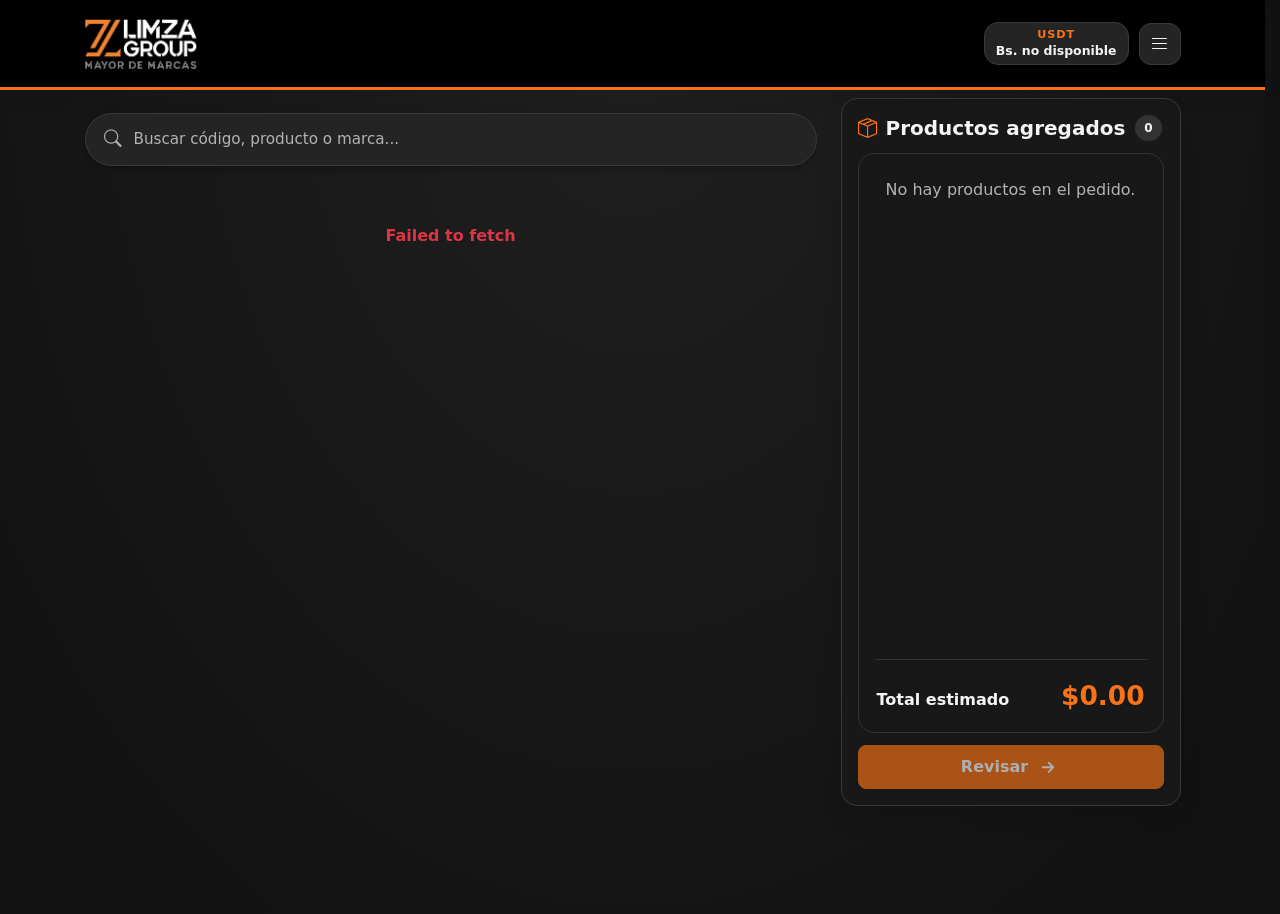
==== index.html @ 9fafee64 "Add files via upload" ====
<!DOCTYPE html>
<html lang="es">
<head>
  <meta charset="UTF-8">
  <title>Portal de Pedidos de LIMZA GROUP</title>
  <meta name="viewport" content="width=device-width, initial-scale=1">
  <meta name="description" content="Consulta el catálogo de LIMZA GROUP y prepara tu pedido en línea.">
  <meta property="og:type" content="website">
  <meta property="og:locale" content="es_ES">
  <meta property="og:site_name" content="LIMZA GROUP">
  <meta property="og:title" content="Portal de Pedidos de LIMZA GROUP">
  <meta property="og:description" content="Consulta el catálogo de LIMZA GROUP y prepara tu pedido en línea.">
  <meta property="og:url" content="https://limzagroup.github.io/pedidos/">
  <meta property="og:image" content="https://limzagroup.github.io/pedidos/Open_Graph.png">
  <meta property="og:image:type" content="image/png">
  <meta property="og:image:width" content="512">
  <meta property="og:image:height" content="512">
  <link rel="icon" type="image/x-icon" href="https://limzagroup.github.io/pedidos/favicon.ico">
  <link rel="preconnect" href="https://limzagroup.github.io" crossorigin>
  <link rel="preload" as="image" href="https://limzagroup.github.io/pedidos/LIMZAGROUP_LOGO.webp" fetchpriority="high">
  <link rel="preconnect" href="https://cdn.jsdelivr.net" crossorigin>
  <link href="https://cdn.jsdelivr.net/npm/bootstrap@5.3.2/dist/css/bootstrap.min.css" rel="stylesheet">
  <link rel="stylesheet" href="https://cdn.jsdelivr.net/npm/bootstrap-icons@1.11.1/font/bootstrap-icons.css">
  <style>
    html { scrollbar-gutter: stable; }
    :root {
      --navbar-bg: #000000;
      --bg-color: #e9ecef;
      --brand-orange: #f97316;
      --brand-orange-hover: #ea580c;
      --brand-orange-light: #fff7ed;
    }
    body {
      background-color: var(--bg-color);
      font-family: system-ui, -apple-system, sans-serif;
      color: #334155;
    }
    .navbar-brand { font-weight: 700; letter-spacing: -0.5px; }
    .text-primary { color: var(--brand-orange) !important; }
    .bg-primary { background-color: var(--brand-orange) !important; color: #ffffff !important; }
    .btn-primary {
      background-color: var(--brand-orange) !important;
      border-color: var(--brand-orange) !important;
      color: #ffffff !important;
    }
    .btn-primary:hover, .btn-primary:active, .btn-primary:focus {
      background-color: var(--brand-orange-hover) !important;
      border-color: var(--brand-orange-hover) !important;
      box-shadow: 0 4px 12px rgba(249, 115, 22, 0.25) !important;
    }
    .btn-outline-primary {
      color: var(--brand-orange) !important;
      border-color: var(--brand-orange) !important;
    }
    .btn-outline-primary:hover, .btn-outline-primary:active, .btn-outline-primary:focus {
      background-color: var(--brand-orange) !important;
      color: #ffffff !important;
      box-shadow: 0 4px 12px rgba(249, 115, 22, 0.25) !important;
    }
    .spinner-border.text-primary { color: var(--brand-orange) !important; }
    .card-product {
      border: 1px solid #e2e8f0;
      border-radius: 16px;
      background: #ffffff;
    }
    .card-product.in-cart {
      border-color: var(--brand-orange);
      background-color: var(--brand-orange-light);
      box-shadow: 0 4px 12px rgba(249, 115, 22, 0.08);
    }
    .card-product.out-of-stock {
      background: #f8fafc;
    }
    .badge-cat {
      background-color: transparent;
      color: var(--brand-orange);
      font-weight: 600;
      font-size: 0.75rem;
      border-radius: 0;
      padding: 0;
    }
    .price-tag {
      color: #0f172a;
      font-size: 1.25rem;
    }
    .qty-control-box {
      display: flex;
      align-items: center;
      justify-content: center;
      gap: 3px;
      min-width: 120px;
      background: var(--brand-orange);
      border: 1px solid var(--brand-orange);
      border-radius: 50px;
      overflow: hidden;
      height: 44px;
      padding: 2px 5px;
      box-shadow: 0 2px 6px rgba(249, 115, 22, 0.18);
    }
    .qty-btn {
      width: 24px;
      min-width: 24px;
      height: 28px;
      min-height: 28px;
      flex: 0 0 24px;
      display: flex;
      align-items: center;
      justify-content: center;
      padding: 0;
      border: 0;
      background: transparent;
      color: #ffffff;
      cursor: pointer;
      font-size: 1.1rem;
      font-weight: 700;
      line-height: 1;
      border-radius: 50%;
      box-shadow: none;
      user-select: none;
    }
    .order-qty-button i {
      display: block;
      font-size: 0.875rem;
      line-height: 1;
    }
    .qty-btn:hover, .qty-btn:active {
      background: transparent;
      color: rgba(255, 255, 255, 0.78);
      box-shadow: none;
    }
    .qty-input {
      width: 48px;
      min-width: 48px;
      height: 26px;
      border: none;
      border-radius: 6px;
      text-align: center;
      font-weight: 700;
      background: #ffffff;
      color: #0f172a;
      outline: none;
      font-size: 0.95rem;
      padding: 0;
      appearance: textfield;
      -moz-appearance: textfield;
    }
    .qty-input::-webkit-inner-spin-button,
    .qty-input::-webkit-outer-spin-button {
      margin: 0;
      -webkit-appearance: none;
    }
    .bottom-checkout-bar {
      position: fixed;
      bottom: 0;
      left: 0;
      right: 0;
      background: #ffffff;
      border-top: 1px solid #e2e8f0;
      box-shadow: 0 -4px 20px rgba(0,0,0,0.08);
      padding: 14px 16px;
      z-index: 1040;
    }
    .toast-aviso {
      position: fixed;
      top: 90px;
      left: 50%;
      transform: translateX(-50%);
      background: #000000;
      color: white;
      padding: 12px 24px;
      border-radius: 8px;
      font-size: 0.9rem;
      font-weight: 500;
      z-index: 2000;
      box-shadow: 0 6px 20px rgba(0,0,0,0.25);
      opacity: 0;
      pointer-events: none;
      transition: opacity 0.3s ease, transform 0.3s ease;
      text-align: center;
      width: max-content;
      max-width: 90%;
    }
    .toast-aviso.show {
      opacity: 1;
      transform: translate(-50%, 5px);
    }
    /* Restauración de las clases del Modal de Pedidos (Vitales para el formulario) */
    .val-feedback {
      font-size: 0.75rem;
      margin-top: 3px;
      display: none;
    }
    .is-invalid ~ .val-feedback-invalid { display: block; color: #dc3545; }
    /* Recalibración de la barra de búsqueda para despejar el logotipo */
    .search-container {
      position: sticky;
      top: 85px;
      z-index: 1030;
      background-color: transparent;
      padding-top: 15px;
      padding-bottom: 10px;
      transition: clip-path 0.18s ease-out;
      clip-path: inset(0 0 0 0);
    }
    .search-container.hidden {
      clip-path: inset(0 0 100% 0);
      pointer-events: none;
    }
    .modern-search-wrapper {
      display: flex;
      align-items: center;
      background-color: #ffffff;
      border: 1px solid #e2e8f0;
      border-radius: 50px;
      padding: 4px 18px;
      box-shadow: none;
      transition: all 0.3s ease;
    }
    .modern-search-wrapper:focus-within {
      border-color: var(--brand-orange);
      box-shadow: none;
    }
    .modern-search-input {
      border: none;
      background: transparent;
      flex-grow: 1;
      padding: 10px 12px;
      font-size: 0.95rem;
      outline: none;
      color: #0f172a;
      appearance: none;
      -webkit-appearance: none;
    }
    .modern-search-input::-webkit-search-cancel-button,
    .modern-search-input::-webkit-search-decoration,
    .modern-search-input::-webkit-search-results-button,
    .modern-search-input::-webkit-search-results-decoration {
      display: none;
      -webkit-appearance: none;
    }
    .modern-search-input::placeholder {
      color: #94a3b8;
    }
    .modern-search-icon {
      color: #64748b;
      font-size: 1.1rem;
    }
    .modern-search-clear {
      background: none;
      border: none;
      color: #cbd5e1;
      font-size: 1.2rem;
      cursor: pointer;
      padding: 0;
      display: flex;
      transition: color 0.2s;
    }
    .modern-search-clear:hover {
      color: #ef4444;
    }
    .order-summary {
      display: flex;
      flex: 1 1 0%;
      flex-direction: column;
      min-height: 0;
      overflow: hidden;
      background: #ffffff;
      border: 1px solid #e2e8f0;
      border-radius: 16px;
      padding: 8px 16px 14px;
    }
    .order-summary-list {
      flex: 1 1 0%;
      min-height: 0;
      height: 0;
      max-height: none;
      overflow-y: auto;
      overscroll-behavior: contain;
      -webkit-overflow-scrolling: touch;
      touch-action: pan-y;
      scrollbar-width: thin;
      scrollbar-color: var(--brand-orange) transparent;
    }
    .order-summary-list::-webkit-scrollbar {
      width: 5px;
    }
    .order-summary-list::-webkit-scrollbar-thumb {
      border-radius: 5px;
      background: var(--brand-orange);
    }
    .order-summary-row {
      display: grid;
      grid-template-columns: minmax(0, 1fr) auto;
      gap: 6px 12px;
      align-items: center;
      padding: 10px 0;
      border-bottom: 1px solid #e2e8f0;
    }
    .order-summary-row:last-child {
      border-bottom: 0;
    }
    .order-summary-name {
      min-width: 0;
      color: #0f172a;
      font-weight: 600;
      overflow-wrap: anywhere;
    }
    .order-summary-details {
      min-width: 0;
    }
    .order-summary-meta {
      margin-top: 3px;
      color: #64748b;
      font-size: 0.78rem;
      line-height: 1.35;
      overflow-wrap: anywhere;
    }
    .order-summary-subtotal {
      color: #334155;
      font-weight: 700;
      white-space: nowrap;
    }
    .order-summary-actions {
      grid-column: 1 / -1;
      display: flex;
      align-items: center;
      justify-content: space-between;
      gap: 12px;
    }
    .order-qty-control {
      display: inline-flex;
      align-items: center;
      gap: 10px;
      min-height: 38px;
      padding: 3px 6px;
      border: 1px solid #e2e8f0;
      border-radius: 999px;
      background: #f8fafc;
    }
    .order-qty-button {
      width: 32px;
      height: 32px;
      min-height: 32px;
      padding: 0;
      display: inline-flex;
      align-items: center;
      justify-content: center;
      border: 0;
      background: transparent;
      color: #ffffff;
      box-shadow: none;
    }
    .order-qty-control .order-qty-button {
      min-height: 32px;
    }
    .order-qty-button:hover:not(:disabled) {
      background: transparent;
    }
    .order-qty-button:disabled {
      cursor: not-allowed;
    }
    .order-qty-value {
      min-width: 18px;
      text-align: center;
      color: #0f172a;
      font-weight: 700;
    }
    .order-total {
      display: flex;
      justify-content: space-between;
      align-items: baseline;
      gap: 12px;
      padding: 16px 2px 2px;
      border-top: 1px solid #e2e8f0;
      margin-top: 10px;
    }
    .order-total-label {
      color: #475569;
      font-size: 1rem;
      font-weight: 700;
    }
    .price-tag,
    .order-total-value,
    #totalBarra {
      font-family: system-ui, -apple-system, sans-serif;
      font-variant-numeric: tabular-nums;
    }
    .price-tag {
      font-weight: 500;
    }
    .order-total-value,
    #totalBarra {
      font-weight: 800;
    }
    #itemsBarra {
      background: #333333 !important;
      color: #f5f5f5 !important;
    }
    .order-total-value {
      color: var(--brand-orange-hover);
      font-size: 1.65rem;
      font-weight: 600;
      white-space: nowrap;
    }
    .desktop-order-heading {
      display: flex;
      align-items: center;
      gap: 10px;
    }
    .desktop-order-count {
      padding: 4px 9px;
      border-radius: 999px;
      background: #333333;
      color: #f5f5f5;
      font-size: 0.75rem;
      font-weight: 700;
      white-space: nowrap;
    }
    .desktop-order-panel {
      display: none;
    }
    @media (min-width: 992px) {
      .container {
        max-width: 1120px;
      }
      .catalog-layout {
        display: grid;
        grid-template-columns: minmax(0, 1fr) minmax(300px, 340px);
        align-items: start;
        gap: 24px;
      }
      .catalog-products {
        min-width: 0;
      }
      .desktop-order-panel {
        position: sticky;
        top: 108px;
        display: flex;
        flex-direction: column;
        gap: 12px;
        height: calc(100dvh - 192px);
        min-height: 280px;
        max-height: none;
        padding: 16px;
        overflow: hidden;
        color: var(--text-main);
        background: var(--surface);
        border: 1px solid var(--border-color);
        border-radius: 16px;
        box-shadow: 0 8px 24px rgba(0, 0, 0, 0.14);
      }
      .desktop-order-panel .order-summary {
        flex: 1 1 auto;
        min-height: 0;
        margin: 0 !important;
      }
      .desktop-order-panel .order-total {
        flex-shrink: 0;
      }
      .desktop-order-panel .order-summary-list {
        height: 0;
      }
      .desktop-order-panel .order-summary-row {
        gap: 4px 8px;
        padding: 6px 0;
      }
      .desktop-order-panel .order-summary-name {
        font-size: 0.92rem;
        line-height: 1.2;
      }
      .desktop-order-panel .order-summary-meta {
        font-size: 0.72rem;
      }
      .desktop-order-panel .order-qty-control {
        gap: 6px;
        min-height: 32px;
        padding: 2px 5px;
      }
      .desktop-order-panel .order-qty-button {
        width: 28px;
        height: 28px;
        min-height: 28px;
      }
      .desktop-order-panel .order-summary-actions {
        gap: 8px;
      }
      .bottom-checkout-bar {
        display: none !important;
      }
    }
    .order-customer-details {
      flex: 0 0 auto;
      padding-top: 10px;
    }
    .order-customer-details .order-field {
      position: relative;
      margin-bottom: 0.85rem !important;
    }
    #modalFinalizar .order-customer-details > .order-field,
    #modalFinalizar .order-customer-details > .order-rif-comment-row {
      margin-bottom: 1.1rem !important;
    }
    .order-customer-details .order-field-label {
      position: absolute;
      top: -0.48rem;
      left: 12px;
      z-index: 1;
      margin: 0;
      padding: 0 6px;
      background: var(--surface);
      font-size: 1rem;
      line-height: 1.1;
    }
    .order-customer-details .order-field .form-control {
      min-height: 46px;
      padding: 0.65rem 0.85rem;
      font-size: 1.05rem;
    }
    .order-customer-details .order-field .form-control::placeholder {
      font-size: 0.875rem;
    }
    .order-field-optional {
      margin-left: 2px;
      color: var(--text-muted);
      font-size: 0.65rem;
      font-weight: 400;
    }
    .order-rif-comment-row,
    .order-zone-vendedor-row {
      display: grid;
      grid-template-columns: minmax(0, 1fr) minmax(0, 1fr);
      align-items: start;
      gap: 10px;
    }
    .order-zone-vendedor-row .order-field {
      min-width: 0;
      margin-bottom: 0 !important;
    }
    .order-zone-vendedor-row .form-control {
      min-height: 38px;
      padding-top: 0.4rem;
      padding-bottom: 0.4rem;
    }
    .order-rif-comment-row .order-field {
      min-width: 0;
      margin-bottom: 0 !important;
    }
    .order-rif-comment-row .order-field-label {
      white-space: nowrap;
      font-size: 0.9rem;
    }
    .order-rif-field .order-field-label {
      font-size: 0.82rem;
    }
    .order-rif-field .order-field-optional {
      font-size: 0.72rem;
    }
    .order-rif-comment-row .form-control {
      min-height: 38px;
      padding-top: 0.4rem;
      padding-bottom: 0.4rem;
    }
    #comentarioPedido {
      min-height: 46px;
    }
    #modalFinalizar .order-customer-details {
      display: flex;
      flex-direction: column;
      gap: 12px;
    }
    #modalFinalizar .order-customer-details > .order-field,
    #modalFinalizar .order-customer-details > .order-zone-vendedor-row,
    #modalFinalizar .order-customer-details > .order-rif-comment-row {
      margin-bottom: 0 !important;
    }
    #modalFinalizar .order-zone-vendedor-row .form-control,
    #modalFinalizar .order-rif-comment-row .form-control {
      min-height: 46px;
    }
    @media (max-width: 575.98px) {
      #modalFinalizar .order-customer-details {
        gap: 8px;
      }
    }
    .order-modal-dialog {
      width: calc(100vw - 1rem);
      max-width: 620px;
      height: calc(100vh - 1rem);
      height: calc(100dvh - 1rem);
      margin: 0.5rem auto;
    }
    #modalFinalizar .modal-content {
      height: 100%;
    }
    #modalFinalizar .modal-body {
      display: flex;
      flex: 1 1 auto;
      flex-direction: column;
      min-height: 0;
      overflow: hidden;
    }
    #modalFinalizar .modal-footer {
      display: block;
      flex-shrink: 0;
      padding: 0.5rem 1rem 1rem;
      border-top: 0;
      border-radius: 0 0 20px 20px;
    }
    @media (max-width: 575.98px) {
      .order-modal-dialog {
        width: calc(100vw - 0.5rem);
        max-width: none;
        height: calc(100vh - 0.5rem);
        height: calc(100dvh - 0.5rem);
        max-height: calc(100dvh - 0.5rem);
        margin: 0.25rem auto !important;
      }
      #modalFinalizar .modal-content {
        min-height: 0;
        max-height: 100%;
      }
      .order-summary {
        padding-right: 12px;
        padding-left: 12px;
      }
      #modalFinalizar .modal-footer {
        padding: 0 1rem calc(1.1rem - 1px);
      }
      #modalFinalizar #btnEnviar {
        margin-bottom: 0 !important;
      }
      #modalFinalizar #formularioPedido > .order-rif-comment-row {
        margin-bottom: 0 !important;
      }
    }
    @media (max-width: 575.98px) and (max-height: 800px) {
      #modalFinalizar .modal-header {
        padding: 0.65rem 1rem 0.2rem;
      }
      #modalFinalizar .modal-body {
        padding: 0.65rem 1rem 1.1rem;
      }
      #modalFinalizar .order-summary {
        padding: 6px 10px 8px;
        margin-bottom: 0.6rem !important;
      }
      #modalFinalizar .order-summary-list {
        max-height: none;
      }
      #modalFinalizar .order-summary-row {
        padding: 6px 0;
      }
      #modalFinalizar .order-summary-meta {
        margin-top: 1px;
        font-size: 0.72rem;
      }
      #modalFinalizar .order-qty-control {
        min-height: 34px;
        padding: 2px 5px;
      }
      #modalFinalizar .order-qty-button {
        width: 28px;
        height: 28px;
        min-height: 28px;
      }
      #modalFinalizar .order-total {
        padding-top: 7px;
        margin-top: 5px;
      }
      #modalFinalizar .order-total-value {
        font-size: 1.35rem;
      }
      #modalFinalizar .order-customer-details {
        padding-top: 0;
      }
      #modalFinalizar .order-customer-details .form-label {
        margin-bottom: 0.15rem;
      }
      #modalFinalizar .order-customer-details .mb-2,
      #modalFinalizar .order-customer-details .mb-3 {
        margin-bottom: 0.45rem !important;
      }
      #modalFinalizar .order-customer-details .form-control {
        min-height: 38px;
        padding-top: 0.35rem;
        padding-bottom: 0.35rem;
      }
      #modalFinalizar .order-rif-comment-row .form-control {
        min-height: 32px;
        padding-top: 0.25rem;
        padding-bottom: 0.25rem;
      }
      #modalFinalizar #btnEnviar {
        min-height: 42px;
        padding-top: 0.45rem !important;
        padding-bottom: 0.45rem !important;
      }
    }
    @media (max-width: 575.98px) and (max-height: 600px) {
      #modalFinalizar .order-summary {
        padding-top: 3px;
        padding-bottom: 5px;
        margin-bottom: 0.3rem !important;
      }
      #modalFinalizar .order-total {
        padding-top: 4px;
        margin-top: 2px;
      }
      #modalFinalizar .order-customer-details .mb-2,
      #modalFinalizar .order-customer-details .mb-3 {
        margin-bottom: 0.2rem !important;
      }
      #modalFinalizar .order-customer-details .form-control {
        min-height: 32px;
      }
      #modalFinalizar .order-rif-comment-row .form-control {
        min-height: 28px;
      }
      #modalFinalizar #btnEnviar {
        min-height: 36px;
      }
    }
    @media (max-width: 575.98px) {
      #modalFinalizar .order-customer-details {
        display: grid;
        gap: 12px;
      }
      #modalFinalizar .modal-body {
        padding-bottom: 8px;
      }
      #modalFinalizar .order-customer-details > .order-field,
      #modalFinalizar .order-customer-details > .order-rif-comment-row {
        margin-bottom: 0 !important;
      }
      #modalFinalizar #btnEnviar {
        margin-top: 4px !important;
      }
      #modalFinalizar .modal-footer {
        padding-bottom: 11px;
      }
    }
    @media (max-width: 359.98px) {
      .order-rif-comment-row {
        grid-template-columns: minmax(0, 1fr) minmax(0, 1fr);
      }
    }
    :root {
      color-scheme: light;
      --surface: #ffffff;
      --text-main: #0f172a;
      --text-muted: #475569;
      --border-color: #cbd5e1;
      --focus-ring: 0 0 0 3px rgba(249, 115, 22, 0.35);
    }
    body {
      color: var(--text-main);
      padding-bottom: calc(100px + env(safe-area-inset-bottom));
      line-height: 1.5;
    }
    .skip-link {
      position: fixed;
      top: 8px;
      left: 8px;
      z-index: 2000;
      padding: 10px 14px;
      color: #ffffff;
      background: var(--navbar-bg);
      border-radius: 8px;
      transform: translateY(-150%);
    }
    .skip-link:focus {
      transform: translateY(0);
      color: #ffffff;
    }
    :focus-visible {
      outline: 3px solid var(--brand-orange);
      outline-offset: 3px;
      box-shadow: var(--focus-ring);
    }
    .btn, .form-control, .qty-btn, .modern-search-clear {
      min-height: 44px;
    }
    .btn.btn-delete-icon {
      min-height: 34px;
    }
    .btn-delete-icon {
      width: 34px;
      min-width: 34px;
      height: 34px;
      min-height: 34px;
      flex: 0 0 34px;
      padding: 0;
      appearance: textfield;
      -moz-appearance: textfield;
    }
    .qty-editor-pill {
      display: inline-flex;
      align-items: center;
      justify-content: center;
      gap: 3px;
      min-width: 178px;
      height: 44px;
      padding: 2px 6px;
      overflow: hidden;
      border: 1px solid var(--brand-orange);
      border-radius: 50px;
      background: var(--brand-orange);
      box-shadow: 0 2px 6px rgba(249, 115, 22, 0.18);
    }
    .qty-editor-actions {
      display: inline-flex;
      align-items: center;
      gap: 7px;
    }
    .qty-editor-delete {
      width: 40px;
      min-width: 40px;
      height: 40px;
      min-height: 40px;
      padding: 0;
      display: inline-flex;
      align-items: center;
      justify-content: center;
      border: 1px solid #dc3545;
      border-radius: 50%;
      background: #ffffff;
      color: #dc3545;
      transition: background-color 0.15s ease-in-out, border-color 0.15s ease-in-out, color 0.15s ease-in-out;
    }
    .qty-editor-delete:hover,
    .qty-editor-delete:active {
      border-color: #dc3545;
      background: #dc3545;
      color: #ffffff;
    }
    .qty-editor-confirm {
      width: 32px;
      min-width: 32px;
      height: 32px;
      min-height: 32px;
      padding: 0;
      display: inline-flex;
      align-items: center;
      justify-content: center;
      border: 0;
      border-radius: 50%;
      background: rgba(255, 255, 255, 0.2);
      color: #ffffff;
      font-size: 1.1rem;
    }
    .qty-editor-pill .qty-input {
      width: 56px;
      min-width: 56px;
    }
    .qty-editor-confirm:hover,
    .qty-editor-confirm:active {
      background: rgba(255, 255, 255, 0.3);
      color: #ffffff;
    }
    .qty-editor-pill .qty-btn {
      height: 28px;
      min-height: 28px;
    }
    .btn:disabled {
      cursor: not-allowed;
      opacity: 0.65;
    }
    #btnAbrirModal {
      border-radius: 10px !important;
      min-width: 132px;
      min-height: 44px;
      justify-content: center;
    }
    .checkout-review-button {
      display: flex;
      align-items: center;
      justify-content: center;
      gap: 0.5rem;
    }
    .checkout-review-arrow {
      font-size: 1.5rem;
      line-height: 1;
      -webkit-text-stroke: 0.4px currentColor;
    }
    #btnAbrirModal span {
      font-size: 1.125rem;
    }
    .navbar {
      box-shadow: 0 4px 18px rgba(15, 23, 42, 0.16);
    }
    .card-product {
      height: 100%;
      box-shadow: 0 2px 8px rgba(15, 23, 42, 0.04);
      transition: border-color 0.2s ease, background-color 0.2s ease, box-shadow 0.2s ease;
    }
    .card-product:not(.out-of-stock):hover {
      border-color: #94a3b8;
      box-shadow: 0 8px 22px rgba(15, 23, 42, 0.08);
    }
    .card-product.out-of-stock {
      opacity: 1;
      color: var(--text-muted);
    }
    .bottom-checkout-bar {
      padding-bottom: calc(14px + env(safe-area-inset-bottom));
      padding-right: 4px;
      padding-left: 4px;
      background: rgba(255, 255, 255, 0.97);
      backdrop-filter: blur(12px);
    }
    .bottom-checkout-bar .container {
      padding-right: 8px !important;
      padding-left: 8px !important;
    }
    .checkout-summary {
      min-width: 0;
      flex: 1 1 auto;
    }
    .checkout-figures {
      display: flex;
      flex-wrap: wrap;
      align-items: baseline;
      gap: 0 0.5rem;
    }
    #totalBarra,
    #itemsBarra,
    #btnAbrirModal {
      white-space: nowrap;
    }
    #btnAbrirModal {
      flex: 0 0 auto;
    }
    .modern-search-input:focus,
    .qty-input:focus {
      outline: none;
    }
    .modern-search-input:focus-visible {
      outline: none;
      box-shadow: none;
    }
    .modern-search-clear {
      min-width: 44px;
      align-items: center;
      justify-content: center;
    }
    .form-control {
      border-color: var(--border-color);
    }
    .form-control:focus {
      border-color: var(--brand-orange);
      box-shadow: var(--focus-ring);
    }
    .val-feedback {
      font-size: 0.8125rem;
      font-weight: 600;
    }
    @media (max-width: 575.98px) {
      .bottom-checkout-bar .container {
        gap: 8px;
      }
      .bottom-checkout-bar .btn {
        gap: 0.3rem !important;
        padding: 0.55rem 0.6rem !important;
        font-size: 0.82rem;
      }
      .bottom-checkout-bar .btn .checkout-review-arrow {
        font-size: 1.5rem !important;
      }
    }
    @media (prefers-reduced-motion: reduce) {
      *, *::before, *::after {
        scroll-behavior: auto !important;
        animation-duration: 0.01ms !important;
        animation-iteration-count: 1 !important;
        transition-duration: 0.01ms !important;
      }
    }
    .navbar .container {
      position: relative;
    }
    .navbar-actions {
      position: absolute;
      top: 0;
      bottom: 0;
      right: 12px;
      display: flex;
      align-items: center;
      justify-content: flex-end;
      gap: 10px;
    }
    .menu-toggle {
      width: 42px;
      min-width: 42px;
      height: 42px;
      min-height: 42px;
      padding: 0;
      display: inline-flex;
      align-items: center;
      justify-content: center;
      border: 1px solid #3a3a3a;
      border-radius: 12px;
      background: #242424;
      color: #f5f5f5;
      font-size: 1.1rem;
      box-shadow: 0 2px 8px rgba(0, 0, 0, 0.25);
      touch-action: manipulation;
      -webkit-tap-highlight-color: transparent;
      transition: background-color 0.18s ease, border-color 0.18s ease, color 0.18s ease, box-shadow 0.18s ease;
    }
    .menu-toggle-icon {
      width: 15px;
      height: 1.5px;
      border-radius: 2px;
      background: currentColor;
      box-shadow: 0 -5px currentColor, 0 5px currentColor;
    }
    @media (hover: hover) and (pointer: fine) {
      .menu-toggle:hover {
        border-color: var(--brand-orange);
        background: #333333;
        color: var(--brand-orange);
        box-shadow: 0 0 0 3px rgba(249, 115, 22, 0.2), 0 4px 12px rgba(249, 115, 22, 0.28);
      }
    }
    .menu-toggle:active,
    .menu-toggle.show {
      border-color: var(--brand-orange);
      background: #333333;
      color: var(--brand-orange);
      box-shadow: 0 0 0 3px rgba(249, 115, 22, 0.2), 0 4px 12px rgba(249, 115, 22, 0.28);
    }
    .menu-toggle:focus:not(:focus-visible):not(.show) {
      outline: none;
      box-shadow: 0 2px 8px rgba(0, 0, 0, 0.25);
    }
    .menu-toggle:focus-visible {
      box-shadow: 0 0 0 3px rgba(249, 115, 22, 0.32), 0 4px 12px rgba(249, 115, 22, 0.24);
    }
    .navbar-menu {
      --bs-dropdown-bg: #181818;
      --bs-dropdown-color: #f5f5f5;
      --bs-dropdown-border-color: #3a3a3a;
      --bs-dropdown-link-color: #f5f5f5;
      --bs-dropdown-link-hover-bg: #292929;
      --bs-dropdown-link-hover-color: #ffffff;
      --bs-dropdown-link-active-bg: #292929;
      --bs-dropdown-link-active-color: #ffffff;
      min-width: 220px;
      padding: 8px;
      border-radius: 14px;
      box-shadow: 0 12px 32px rgba(0, 0, 0, 0.35);
    }
    .navbar-menu .dropdown-item {
      display: flex;
      align-items: center;
      gap: 12px;
      min-height: 44px;
      border-radius: 8px;
      font-size: 0.95rem;
      cursor: pointer;
    }
    .navbar-menu .dropdown-item i {
      width: 16px;
      text-align: center;
    }
    :root {
      color-scheme: dark;
      --bg-color: #121212;
      --brand-orange-light: #2b1d13;
      --surface: #181818;
      --text-main: #f5f5f5;
      --text-muted: #b3b3b3;
      --border-color: #3a3a3a;
      --focus-ring: 0 0 0 3px rgba(249, 115, 22, 0.38);
    }
    body {
      background: radial-gradient(ellipse at top, #202020 0, #121212 48rem);
    }
    .text-dark {
      color: #f5f5f5 !important;
    }
    .text-muted {
      color: var(--text-muted) !important;
    }
    .search-container {
      background: transparent;
    }
    .modern-search-wrapper {
      background: #242424;
      border-color: #3a3a3a;
      box-shadow: 0 2px 10px rgba(0, 0, 0, 0.28);
    }
    .modern-search-wrapper:focus-within {
      background: #2a2a2a;
      border-color: var(--brand-orange);
      box-shadow: 0 2px 10px rgba(0, 0, 0, 0.28);
    }
    .modern-search-input {
      color: #ffffff;
    }
    .modern-search-input::placeholder,
    .modern-search-icon {
      color: #b3b3b3;
    }
    .card-product {
      color: #f5f5f5;
      background: #181818;
      border-color: #282828;
      box-shadow: none;
    }
    .card-product:not(.out-of-stock):hover {
      background: #222222;
      border-color: #414141;
      box-shadow: 0 8px 22px rgba(0, 0, 0, 0.28);
    }
    .card-product.in-cart {
      background: #241b15;
      box-shadow: inset 3px 0 0 var(--brand-orange);
    }
    .card-product.out-of-stock {
      color: var(--text-muted);
      background: #181818;
      border-color: #282828;
    }
    .price-tag {
      color: #ffffff;
    }
    .bottom-checkout-bar {
      background: rgba(24, 24, 24, 0.96);
      border-color: #303030;
      box-shadow: 0 -6px 24px rgba(0, 0, 0, 0.3);
    }
    .order-summary {
      background: #181818;
      border-color: #333333;
    }
    .order-summary-row {
      border-color: #333333;
    }
    .order-summary-name,
    .order-qty-value,
    .order-total-label,
    .order-summary-subtotal {
      color: #f5f5f5;
    }
    .order-summary-meta {
      color: #b3b3b3;
    }
    .order-qty-control {
      background: #242424;
      border-color: #3a3a3a;
    }
    .order-total {
      border-color: #333333;
    }
    .order-total-value {
      color: var(--brand-orange);
    }
    .qty-input {
      background: #252525;
      color: #ffffff;
    }
    .qty-editor-pill {
      box-shadow: 0 3px 12px rgba(249, 115, 22, 0.22);
    }
    .qty-editor-delete {
      background: #181818;
    }
    .modal-content {
      color: #f5f5f5;
      background: #181818;
      border: 1px solid #333333 !important;
    }
    .modal-header {
      color: #f5f5f5;
    }
    .btn-close {
      filter: invert(1) grayscale(100%) brightness(200%);
      opacity: 0.75;
    }
    .form-label {
      color: #e5e5e5;
    }
    .form-control {
      color: #ffffff;
      background-color: #242424;
      border-color: #3a3a3a;
    }
    .form-control::placeholder {
      color: #9a9a9a;
    }
    .form-control:focus {
      color: #ffffff;
      background-color: #2a2a2a;
      border-color: var(--brand-orange);
    }
    .toast-aviso {
      background: #242424;
      border: 1px solid #3a3a3a;
      box-shadow: 0 8px 24px rgba(0, 0, 0, 0.45);
    }
    .btn-light {
      color: #d4d4d4 !important;
      background: #242424 !important;
      border-color: #3a3a3a !important;
    }
    body.light-mode {
      color-scheme: light;
      --bg-color: #f5f5f5;
      --brand-orange-light: #fff3e8;
      --surface: #ffffff;
      --text-main: #191919;
      --text-muted: #6b6b6b;
      --border-color: #e5e5e5;
      --focus-ring: 0 0 0 3px rgba(249, 115, 22, 0.35);
      background: linear-gradient(180deg, #f0f0f0 0, #f7f7f7 280px, #f5f5f5 100%);
      color: #191919;
    }
    body.light-mode .text-dark {
      color: #191919 !important;
    }
    body.light-mode .text-muted {
      color: #6b6b6b !important;
    }
    body.light-mode .search-container {
      background: transparent;
    }
    body.light-mode .modern-search-wrapper {
      background: #ffffff;
      border-color: transparent;
      box-shadow: 0 2px 10px rgba(0, 0, 0, 0.1);
    }
    body.light-mode .modern-search-wrapper:focus-within {
      background: #ffffff;
      border-color: var(--brand-orange);
      box-shadow: 0 2px 10px rgba(0, 0, 0, 0.1);
    }
    body.light-mode .modern-search-input {
      color: #191919;
    }
    body.light-mode .modern-search-input::placeholder,
    body.light-mode .modern-search-icon {
      color: #777777;
    }
    body.light-mode .card-product {
      color: #191919;
      background: #ffffff;
      border-color: transparent;
      border-radius: 18px;
      box-shadow: 0 2px 10px rgba(0, 0, 0, 0.06);
    }
    body.light-mode .card-product:not(.out-of-stock):hover {
      background: #fafafa;
      border-color: #e5e5e5;
      box-shadow: 0 8px 22px rgba(0, 0, 0, 0.1);
    }
    body.light-mode .card-product.in-cart {
      background: #fff8f2;
      border-color: var(--brand-orange);
      box-shadow: inset 3px 0 0 var(--brand-orange), 0 3px 12px rgba(249, 115, 22, 0.1);
    }
    body.light-mode .card-product.out-of-stock {
      color: #777777;
      background: #f0f0f0;
      border-color: transparent;
    }
    body.light-mode .price-tag {
      color: #191919;
    }
    body.light-mode .bottom-checkout-bar {
      background: rgba(255, 255, 255, 0.96);
      border-color: #e5e5e5;
      box-shadow: 0 -5px 22px rgba(0, 0, 0, 0.1);
    }
    body.light-mode #itemsBarra {
      background: #eeeeee !important;
      color: #404040 !important;
      border: 0;
    }
    body.light-mode .desktop-order-count {
      background: #eeeeee;
      color: #404040;
    }
    body.light-mode .order-summary {
      background: #ffffff;
      border-color: #e5e5e5;
      border-radius: 18px;
      box-shadow: 0 2px 12px rgba(0, 0, 0, 0.05);
    }
    body.light-mode .order-summary-row {
      border-color: #e8e8e8;
    }
    body.light-mode .order-summary-name,
    body.light-mode .order-qty-value,
    body.light-mode .order-total-label,
    body.light-mode .order-summary-subtotal {
      color: #191919;
    }
    body.light-mode .order-summary-meta {
      color: #6b6b6b;
    }
    body.light-mode .order-qty-control {
      background: #f5f5f5;
      border-color: #e5e5e5;
    }
    body.light-mode .order-total {
      border-color: #e5e5e5;
    }
    body.light-mode .order-total-value {
      color: var(--brand-orange-hover);
    }
    body.light-mode .qty-input {
      background: #ffffff;
      color: #191919;
    }
    body.light-mode .qty-editor-delete {
      background: #ffffff;
    }
    body.light-mode .modal-content {
      color: #191919;
      background: #ffffff;
      border: 1px solid #e5e5e5 !important;
      border-radius: 20px;
      box-shadow: 0 18px 50px rgba(0, 0, 0, 0.18) !important;
    }
    body.light-mode .modal-header,
    body.light-mode .form-label {
      color: #191919;
    }
    body.light-mode .btn-close {
      filter: none;
      opacity: 0.7;
    }
    body.light-mode .form-control {
      color: #191919;
      background-color: #f7f7f7;
      border-color: #e5e5e5;
      border-radius: 10px;
    }
    body.light-mode .form-control::placeholder {
      color: #777777;
    }
    body.light-mode .form-control:focus {
      color: #191919;
      background-color: #ffffff;
      border-color: var(--brand-orange);
      box-shadow: 0 0 0 3px rgba(249, 115, 22, 0.18);
    }
    #modalFinalizar .order-customer-details .form-control,
    #modalFinalizar .order-customer-details .form-control:focus {
      background-color: transparent;
    }
    body.light-mode .toast-aviso {
      background: #ffffff;
      border: 1px solid #e5e5e5;
      color: #191919;
      box-shadow: 0 8px 24px rgba(0, 0, 0, 0.16);
    }
    body.light-mode .btn-light {
      color: #626262 !important;
      background: #f2f2f2 !important;
      border-color: #e5e5e5 !important;
    }
    body.light-mode .menu-toggle {
      border-color: #4a4a4a;
      background: #ffffff;
      color: #333333;
      box-shadow: 0 2px 8px rgba(0, 0, 0, 0.24);
    }
    body.light-mode .navbar-menu {
      --bs-dropdown-bg: #ffffff;
      --bs-dropdown-color: #191919;
      --bs-dropdown-border-color: #e5e5e5;
      --bs-dropdown-link-color: #191919;
      --bs-dropdown-link-hover-bg: #f3f3f3;
      --bs-dropdown-link-hover-color: #191919;
      --bs-dropdown-link-active-bg: #f3f3f3;
      --bs-dropdown-link-active-color: #191919;
      box-shadow: 0 12px 32px rgba(0, 0, 0, 0.16);
    }
    @media (hover: hover) and (pointer: fine) {
      body.light-mode .menu-toggle:hover {
        border-color: var(--brand-orange);
        background: #fff3e8;
        color: var(--brand-orange-hover);
        box-shadow: 0 0 0 3px rgba(249, 115, 22, 0.2), 0 4px 12px rgba(249, 115, 22, 0.28);
      }
    }
    body.light-mode .menu-toggle:active,
    body.light-mode .menu-toggle.show {
      border-color: var(--brand-orange);
      background: #fff3e8;
      color: var(--brand-orange-hover);
      box-shadow: 0 0 0 3px rgba(249, 115, 22, 0.2), 0 4px 12px rgba(249, 115, 22, 0.28);
    }
    body.light-mode .menu-toggle:focus:not(:focus-visible):not(.show) {
      outline: none;
      box-shadow: 0 2px 8px rgba(0, 0, 0, 0.24);
    }
    body.light-mode .menu-toggle:focus-visible {
      box-shadow: 0 0 0 3px rgba(249, 115, 22, 0.32), 0 4px 12px rgba(249, 115, 22, 0.24);
    }
  </style>
</head>
<body>
  <a class="skip-link" href="#contenidoPrincipal">Saltar al contenido</a>
  <div id="toastAviso" class="toast-aviso" role="status" aria-live="polite" aria-atomic="true">
    <div class="d-flex align-items-center justify-content-center gap-2">
      <i class="bi bi-check-circle-fill text-primary"></i>
      <span id="toastTexto">Producto agregado</span>
    </div>
  </div>
  <nav class="navbar navbar-dark sticky-top" aria-label="Navegación principal" style="background-color: var(--navbar-bg); z-index: 1050; border-bottom: 3px solid var(--brand-orange);">
    <div class="container py-2 d-flex justify-content-between align-items-center">
      <!-- LOGOTIPO CORPORATIVO -->
      <img src="https://limzagroup.github.io/pedidos/LIMZAGROUP_LOGO.webp" alt="LIMZA GROUP" width="220" height="55" fetchpriority="high" style="max-height: 55px; width: auto; object-fit: contain;">
      <div class="dropdown navbar-actions">
        <button id="btnMenu" class="menu-toggle" type="button" data-bs-toggle="dropdown" aria-expanded="false" aria-label="Abrir menú" title="Abrir menú">
          <span class="menu-toggle-icon" aria-hidden="true"></span>
        </button>
        <div class="dropdown-menu dropdown-menu-end navbar-menu" aria-labelledby="btnMenu">
          <a class="dropdown-item" href="./" aria-current="page">
            <i class="bi bi-receipt" aria-hidden="true"></i>
            <span>Pedidos</span>
          </a>
          <a class="dropdown-item" href="catalogo.html">
            <i class="bi bi-grid-3x3-gap" aria-hidden="true"></i>
            <span>Catálogo digital</span>
          </a>
          <a class="dropdown-item" href="descargar-catalogo.html">
            <i class="bi bi-file-earmark-arrow-down" aria-hidden="true"></i>
            <span>Descargar catálogo</span>
          </a>
          <button id="btnCambiarTema" class="dropdown-item" type="button" aria-label="Cambiar a modo claro">
            <i id="iconoTema" class="bi bi-sun" aria-hidden="true"></i>
            <span id="etiquetaTema">Modo claro</span>
          </button>
        </div>
      </div>
    </div>
  </nav>
  <main id="contenidoPrincipal" tabindex="-1">
  <div class="container py-2 catalog-layout">
    <section class="catalog-products" aria-label="Productos disponibles">
      <div id="searchWrapper" class="search-container">
        <div class="modern-search-wrapper">
          <label class="visually-hidden" for="buscador">Buscar productos por código, nombre o categoría</label>
          <i class="bi bi-search modern-search-icon" aria-hidden="true"></i>
          <input type="search" id="buscador" class="modern-search-input" placeholder="Buscar código, producto o marca..." autocomplete="off">
          <button class="modern-search-clear d-none" id="btnLimpiarBuscador" type="button" aria-label="Limpiar búsqueda">
            <i class="bi bi-x-circle-fill" aria-hidden="true"></i>
          </button>
        </div>
      </div>
      <div id="cargando" class="text-center py-5" role="status" aria-live="polite" aria-busy="true">
        <div class="spinner-border text-primary" aria-hidden="true"></div>
        <p class="mt-2 text-muted fw-semibold small">Sincronizando inventario...</p>
      </div>
      <div id="contenedorProductos" class="row g-2 g-md-3" role="region" aria-label="Catálogo de productos" aria-live="polite" aria-relevant="additions text"></div>
    </section>
    <aside class="desktop-order-panel" aria-labelledby="tituloPedidoLateral">
      <div class="desktop-order-heading">
        <h2 id="tituloPedidoLateral" class="fs-5 fw-bold mb-0"><i class="bi bi-box-seam me-2 text-primary" aria-hidden="true"></i>Productos agregados</h2>
        <span id="desktopItemsCount" class="desktop-order-count" aria-label="0 productos" aria-live="polite">0</span>
      </div>
      <section class="order-summary" aria-label="Resumen del pedido">
        <div id="desktopListaItems" class="order-summary-list" role="list" aria-label="Productos incluidos en el pedido">
          <p class="text-center text-muted py-3 mb-0">No hay productos en el pedido.</p>
        </div>
        <div class="order-total" aria-live="polite">
          <span class="order-total-label">Total estimado</span>
          <span class="order-total-value" id="desktopTotal">$0.00</span>
        </div>
      </section>
      <button class="btn btn-primary w-100 py-2 fw-bold rounded-3 shadow-sm checkout-review-button" id="btnAbrirPedidoDesktop" type="button" disabled>
        <span>Revisar</span>
        <i class="bi bi-arrow-right-short checkout-review-arrow" aria-hidden="true"></i>
      </button>
    </aside>
  </div>
  </main>
  <div class="bottom-checkout-bar d-none" id="barraCheckout" aria-hidden="true">
    <div class="container d-flex justify-content-between align-items-center p-0">
      <div class="checkout-summary">
        <div class="text-muted" style="font-size: 0.75rem;">Total estimado</div>
        <div class="checkout-figures">
          <span id="totalBarra" class="fw-bold fs-4 text-primary" aria-live="polite">$0.00</span>
          <span id="itemsBarra" class="badge bg-secondary rounded-pill small" aria-live="polite">0 productos</span>
        </div>
      </div>
      <button class="btn btn-primary px-3 py-2 fw-bold rounded-3 shadow-sm d-flex align-items-center gap-2 checkout-review-button" id="btnAbrirModal" disabled>
        <span>Revisar</span>
        <i class="bi bi-arrow-right-short checkout-review-arrow" aria-hidden="true"></i>
      </button>
    </div>
  </div>
  <!-- Modal de Orden Principal -->
  <div class="modal fade" id="modalFinalizar" tabindex="-1" aria-hidden="true" aria-labelledby="tituloModalFinalizar" data-bs-backdrop="static">
    <div class="modal-dialog modal-dialog-centered modal-dialog-scrollable order-modal-dialog">
      <div class="modal-content border-0 shadow-lg" style="border-radius: 20px;">
        <div class="modal-header border-bottom-0 pb-0">
          <h2 class="modal-title fs-5 fw-bold text-dark" id="tituloModalFinalizar"><i class="bi bi-receipt me-2 text-primary" aria-hidden="true"></i>Revisar Pedido</h2>
          <button type="button" class="btn-close" data-bs-dismiss="modal" aria-label="Cerrar"></button>
        </div>
        <div class="modal-body">
          <section class="order-summary mb-3" aria-label="Resumen del pedido">
            <div id="modalListaItems" class="order-summary-list" role="list" aria-label="Productos incluidos en el pedido"></div>
            <div class="order-total" aria-live="polite">
              <span class="order-total-label">Total estimado</span>
              <span class="order-total-value" id="modalTotal">$0.00</span>
            </div>
          </section>
          <form id="formularioPedido" class="order-customer-details" novalidate>
            <div class="order-field mb-2">
              <label for="clienteNombre" class="form-label order-field-label fw-semibold">Cliente</label>
              <input type="text" id="clienteNombre" class="form-control rounded-3 px-3" maxlength="60" placeholder="Persona o Razón Social" autocomplete="organization" aria-describedby="clienteAyuda" aria-required="true" required>
              <div id="clienteAyuda" class="val-feedback val-feedback-invalid px-2"></div>
            </div>
            <div class="order-zone-vendedor-row mb-2">
              <div class="order-field order-zone-field">
                <label for="zonaPedido" class="form-label order-field-label fw-semibold">Zona <span class="order-field-optional">(Opcional)</span></label>
                <input type="text" id="zonaPedido" class="form-control rounded-3 px-3" maxlength="40" placeholder="Valencia" autocomplete="off" aria-describedby="zonaAyuda">
                <div id="zonaAyuda" class="val-feedback val-feedback-invalid px-2"></div>
              </div>
              <div class="order-field order-vendedor-field">
                <label for="vendedorNombre" class="form-label order-field-label fw-semibold">Vendedor</label>
                <input type="text" id="vendedorNombre" class="form-control rounded-3 px-3" maxlength="40" placeholder="Nombre y apellido" autocomplete="name" aria-describedby="vendedorAyuda" aria-required="true" required>
                <div id="vendedorAyuda" class="val-feedback val-feedback-invalid px-2"></div>
              </div>
            </div>
            <div class="order-rif-comment-row mb-2">
              <div class="order-field order-rif-field">
                <label for="clienteRif" class="form-label order-field-label fw-semibold">RIF cliente</label>
                <input type="text" id="clienteRif" class="form-control rounded-3 px-3" maxlength="11" placeholder="J-123456789" autocomplete="off" aria-describedby="rifAyuda">
                <div id="rifAyuda" class="val-feedback val-feedback-invalid px-2">Formato inválido. Usa V-, E-, J-, G-, P- o C- seguido de 6 a 9 dígitos.</div>
              </div>
              <div class="order-field order-comment-field">
                <label for="comentarioPedido" class="form-label order-field-label fw-semibold">Comentarios <span class="order-field-optional">(Opcional)</span></label>
                <input type="text" id="comentarioPedido" name="comentario" class="form-control rounded-3 px-3" maxlength="100" placeholder="Añade una nota a tu pedido..." autocomplete="off">
              </div>
            </div>
          </form>
        </div>
        <div class="modal-footer">
          <button type="submit" id="btnEnviar" form="formularioPedido" class="btn btn-primary w-100 py-2 fw-bold rounded-3 shadow-sm" disabled>
            <i class="bi bi-send-check me-2"></i>Enviar Pedido
          </button>
        </div>
      </div>
    </div>
  </div>
  <!-- Modal de Alerta Táctica (Reemplaza los molestos pop-ups del navegador) -->
  <div class="modal fade" id="modalAlerta" tabindex="-1" aria-hidden="true" aria-labelledby="alertaTitulo" aria-describedby="alertaMensaje" style="z-index: 1060;">
    <div class="modal-dialog modal-dialog-centered modal-sm">
      <div class="modal-content border-0 shadow-lg" style="border-radius: 20px;">
        <div class="modal-body text-center p-4">
          <i id="alertaIcono" class="bi bi-check-circle-fill text-primary" aria-hidden="true" style="font-size: 3.5rem;"></i>
          <h2 id="alertaTitulo" class="fs-5 mt-3 fw-bold text-dark">Título</h2>
          <p id="alertaMensaje" class="text-muted small mb-4">Mensaje descriptivo</p>
          <button type="button" class="btn btn-primary w-100 py-2 fw-bold rounded-3 shadow-sm" data-bs-dismiss="modal">Aceptar</button>
        </div>
      </div>
    </div>
  </div>
  <script src="https://cdn.jsdelivr.net/npm/bootstrap@5.3.2/dist/js/bootstrap.bundle.min.js"></script>
  <script>
    const URL_API_APPS_SCRIPT = "https://script.google.com/macros/s/AKfycbwVvAAODNFh4408zZRaxd89p-rWIjXvBWc5_wH3_ofX0fz4NJUqpHrvFLaIWoLkkoAv/exec";
    const CACHE_CATALOGO_LOCAL_KEY = 'limza-catalogo-v3';
    const CACHE_CARRITO_LOCAL_KEY = 'limza-pedido-carrito-v1';
    const TIMEOUT_CATALOGO_MS = 10000;
    let catalogo = [];
    let catalogoCacheCargado = false;
    let catalogoRenderizado = false;
    let carrito = {};
    let itemEditando = null;
    let solicitudVendedor = 0;
    let temporizadorValidacionVendedor = null;
    let vendedorValidado = null;
    let estadoValidacionVendedor = '';
    let posicionScrollAntesDeBuscar = null;
    let modalInstance = null;
    let modalAlertaInstance = null;
    const pulsacionesProlongadasActivas = new Map();
    const getById = (id) => document.getElementById(id);
    const claveProducto = (producto) => String(producto.id || producto.codigo);
    function initApp() {
      carrito = leerCarritoGuardado();
      modalInstance = new bootstrap.Modal(getById('modalFinalizar'));
      modalAlertaInstance = new bootstrap.Modal(getById('modalAlerta'));
      instalarManejadoresPulsacionProlongada();
      const temaGuardado = leerTemaGuardado();
      aplicarTema(temaGuardado);
      getById('btnCambiarTema').addEventListener('click', alternarTema);
      getById('buscador').addEventListener('input', manejarEntradaBuscador);
      getById('btnLimpiarBuscador').addEventListener('click', limpiarBuscadorManualmente);
      getById('btnAbrirModal').addEventListener('click', abrirModalFinalizar);
      getById('btnAbrirPedidoDesktop').addEventListener('click', abrirModalFinalizar);
      getById('vendedorNombre').addEventListener('input', () => {
        const campo = getById('vendedorNombre');
        forzarMayusculas(campo);
        limpiarCaracteresEspeciales(campo);
        programarValidacionVendedor();
      });
      getById('clienteNombre').addEventListener('input', () => {
        const campo = getById('clienteNombre');
        forzarMayusculas(campo);
        limpiarCaracteresEspeciales(campo);
        validarCampoCliente();
      });
      getById('comentarioPedido').addEventListener('input', () => limpiarCaracteresEspeciales(getById('comentarioPedido')));
      getById('zonaPedido').addEventListener('input', () => {
        forzarMayusculas(getById('zonaPedido'));
        validarCampoZona();
      });
      getById('clienteRif').addEventListener('input', () => validarCampoRif());
      getById('formularioPedido').addEventListener('submit', enviarPedido);
      let lastScrollTop = 0;
      const searchWrapper = getById('searchWrapper');
      if (searchWrapper) {
        window.addEventListener('scroll', function() {
          const currentScroll = window.pageYOffset || document.documentElement.scrollTop;
          if (currentScroll > lastScrollTop && currentScroll > 10) {
            searchWrapper.classList.add('hidden');
          } else {
            searchWrapper.classList.remove('hidden');
          }
          lastScrollTop = currentScroll <= 0 ? 0 : currentScroll;
        }, false);
      }
      actualizarBarraTotales();
      cargarCatalogoRemoto();
    }
    function leerCarritoGuardado() {
      try {
        const guardado = JSON.parse(localStorage.getItem(CACHE_CARRITO_LOCAL_KEY) || 'null');
        if (!guardado || typeof guardado !== 'object' || Array.isArray(guardado)) return {};
        return Object.entries(guardado).reduce((carritoRestaurado, [clave, item]) => {
          const cantidad = Number(item?.cantidad);
          const precio = Number(item?.precio);
          if (
            !item ||
            typeof item !== 'object' ||
            !String(item.codigo || '').trim() ||
            !Number.isInteger(cantidad) ||
            cantidad <= 0 ||
            !Number.isFinite(precio) ||
            precio < 0
          ) {
            return carritoRestaurado;
          }
          carritoRestaurado[clave] = { ...item, cantidad, precio };
          return carritoRestaurado;
        }, {});
      } catch (err) {
        console.warn('No se pudo recuperar el pedido guardado:', err);
        return {};
      }
    }
    function guardarCarritoLocal() {
      try {
        if (Object.keys(carrito).length) {
          localStorage.setItem(CACHE_CARRITO_LOCAL_KEY, JSON.stringify(carrito));
        } else {
          localStorage.removeItem(CACHE_CARRITO_LOCAL_KEY);
        }
      } catch (err) {
        console.warn('No se pudo guardar el pedido localmente:', err);
      }
    }
    function instalarManejadoresPulsacionProlongada() {
      document.addEventListener('pointerup', finalizarPulsacionProlongada, true);
      document.addEventListener('pointercancel', cancelarPulsacionProlongada, true);
    }
    function registrarPulsacionProlongada(boton, incrementar) {
      if (!boton) return;
      boton.addEventListener('pointerdown', event => {
        if (event.button !== 0) return;
        event.preventDefault();
        cancelarTemporizadoresPulsacion(event.pointerId);
        const pulsacion = { incrementar, temporizador: null, intervalo: null, iniciada: false };
        pulsacion.temporizador = setTimeout(() => {
          pulsacion.iniciada = true;
          pulsacion.incrementar();
          pulsacion.intervalo = setInterval(pulsacion.incrementar, 150);
        }, 1000);
        pulsacionesProlongadasActivas.set(event.pointerId, pulsacion);
      });
      boton.addEventListener('click', event => {
        if (event.detail === 0) {
          incrementar();
          return;
        }
        event.preventDefault();
        event.stopImmediatePropagation();
      });
    }
    function finalizarPulsacionProlongada(event) {
      const pulsacion = pulsacionesProlongadasActivas.get(event.pointerId);
      if (!pulsacion) return;
      cancelarTemporizadoresPulsacion(event.pointerId);
      if (!pulsacion.iniciada) pulsacion.incrementar();
    }
    function cancelarPulsacionProlongada(event) {
      cancelarTemporizadoresPulsacion(event.pointerId);
    }
    function cancelarTemporizadoresPulsacion(pointerId) {
      const pulsacion = pulsacionesProlongadasActivas.get(pointerId);
      if (!pulsacion) return;
      clearTimeout(pulsacion.temporizador);
      clearInterval(pulsacion.intervalo);
      pulsacionesProlongadasActivas.delete(pointerId);
    }
    function leerTemaGuardado() {
      try {
        return localStorage.getItem('limza-tema') === 'claro' ? 'claro' : 'oscuro';
      } catch (err) {
        console.warn('No se pudo recuperar la preferencia de tema:', err);
        return 'oscuro';
      }
    }
    function aplicarTema(tema) {
      const esClaro = tema === 'claro';
      document.body.classList.toggle('light-mode', esClaro);
      const botonTema = getById('btnCambiarTema');
      const temaDestino = esClaro ? 'oscuro' : 'claro';
      botonTema.setAttribute('aria-label', `Cambiar a modo ${temaDestino}`);
      getById('etiquetaTema').textContent = `Modo ${temaDestino}`;
      getById('iconoTema').className = `bi bi-${esClaro ? 'moon' : 'sun'}`;
    }
    function alternarTema(event) {
      const tema = document.body.classList.contains('light-mode') ? 'oscuro' : 'claro';
      aplicarTema(tema);
      try {
        localStorage.setItem('limza-tema', tema);
      } catch (err) {
        console.warn('No se pudo guardar la preferencia de tema:', err);
      }
      if (event.detail > 0) event.currentTarget.blur();
    }
    document.addEventListener('DOMContentLoaded', initApp);
    function cargarCatalogoRemoto() {
      const catalogoGuardado = leerCatalogoGuardado();
      if (catalogoGuardado) {
        catalogoCacheCargado = true;
        renderizarCatalogo(catalogoGuardado.productos);
      }
      const controlador = new AbortController();
      const temporizador = setTimeout(() => controlador.abort(), TIMEOUT_CATALOGO_MS);
      fetch(`${URL_API_APPS_SCRIPT}?action=catalogo&_=${Date.now()}`, { cache: 'no-store', signal: controlador.signal })
        .then(res => {
          if (!res.ok) {
            throw new Error(`HTTP ${res.status}`);
          }
          return res.text();
        })
        .then(texto => {
          if (/<(html|!doctype)|<body|<script/i.test(texto)) {
            throw new Error('La URL del Web App devolvió una página HTML. Verifica la URL, el despliegue y que esté disponible para los usuarios que deben acceder.');
          }
          let datos;
          try {
            datos = JSON.parse(texto);
          } catch (error) {
            throw new Error('La respuesta del Web App no es JSON válido. Publica la versión actualizada de Apps Script.');
          }
          const lista = Array.isArray(datos)
            ? datos
            : (Array.isArray(datos?.catalogo) ? datos.catalogo : null);
          if (!lista) {
            throw new Error(datos?.mensaje || 'El servidor devolvió un catálogo con formato inválido.');
          }
          guardarCatalogoLocal(lista);
          if (!catalogoRenderizado || JSON.stringify(lista) !== JSON.stringify(catalogo)) {
            renderizarCatalogo(lista);
          }
        })
        .catch(err => {
          const cargando = document.getElementById('cargando');
          if (!catalogoRenderizado && catalogoGuardado) {
            catalogoCacheCargado = true;
            renderizarCatalogo(catalogoGuardado.productos);
          }
          if (catalogoCacheCargado) {
            cargando.classList.add('d-none');
            cargando.setAttribute('aria-busy', 'false');
            console.warn("No se pudo actualizar el inventario; se conserva el catálogo guardado:", err);
            return;
          }
          const mensaje = err.message || 'Error de sincronización con el servidor de inventario.';
          cargando.innerHTML = `<div class="text-danger fw-bold">${mensaje}</div>`;
          cargando.classList.remove('d-none');
          cargando.setAttribute('aria-busy', 'false');
          cargando.setAttribute('role', 'alert');
          console.error("Fallo de red:", err);
        })
        .finally(() => {
          clearTimeout(temporizador);
        });
    }
    function leerCatalogoGuardado() {
      try {
        const guardado = localStorage.getItem(CACHE_CATALOGO_LOCAL_KEY);
        if (!guardado) return null;
        const datos = JSON.parse(guardado);
        if (!Array.isArray(datos.productos) || !Number.isFinite(datos.guardadoEn)) {
          localStorage.removeItem(CACHE_CATALOGO_LOCAL_KEY);
          return null;
        }
        return datos;
      } catch (err) {
        console.warn('No se pudo leer el catálogo guardado:', err);
        return null;
      }
    }
    function guardarCatalogoLocal(productos) {
      try {
        localStorage.setItem(CACHE_CATALOGO_LOCAL_KEY, JSON.stringify({
          guardadoEn: Date.now(),
          productos
        }));
      } catch (err) {
        console.warn('No se pudo guardar el catálogo localmente:', err);
      }
    }
    function renderizarCatalogo(datos) {
      catalogo = Array.isArray(datos) ? datos : [];
      catalogoRenderizado = true;
      document.getElementById('cargando').classList.add('d-none');
      document.getElementById('cargando').setAttribute('aria-busy', 'false');
      filtrarCatalogo();
    }
    // --- SISTEMA DE ALERTA PERSONALIZADO ---
    function mostrarAlertaPersonalizada(titulo, mensaje, tipo) {
      const icono = document.getElementById('alertaIcono');
      if (tipo === 'exito') {
        icono.className = 'bi bi-check-circle-fill text-primary';
      } else if (tipo === 'error') {
        icono.className = 'bi bi-x-circle-fill text-danger';
      } else {
        icono.className = 'bi bi-exclamation-triangle-fill text-warning';
      }
      document.getElementById('alertaTitulo').innerText = titulo;
      document.getElementById('alertaMensaje').innerText = mensaje;
      modalAlertaInstance.show();
    }
    function manejarEntradaBuscador() {
      const q = document.getElementById('buscador').value;
      const btnLimpiar = document.getElementById('btnLimpiarBuscador');
      if (q.trim() && posicionScrollAntesDeBuscar === null) {
        posicionScrollAntesDeBuscar = window.scrollY;
      }
      if (q.length > 0) {
        btnLimpiar.classList.remove('d-none');
      } else {
        btnLimpiar.classList.add('d-none');
      }
      filtrarCatalogo();
      if (!q.trim() && posicionScrollAntesDeBuscar !== null) {
        restaurarPosicionAntesDeBuscar();
      }
    }
    function restaurarPosicionAntesDeBuscar() {
      const posicion = posicionScrollAntesDeBuscar;
      posicionScrollAntesDeBuscar = null;
      if (posicion === null) return;
      requestAnimationFrame(() => window.scrollTo(0, posicion));
    }
    function limpiarBuscadorManualmente() {
      document.getElementById('buscador').value = '';
      document.getElementById('btnLimpiarBuscador').classList.add('d-none');
      filtrarCatalogo();
      restaurarPosicionAntesDeBuscar();
      document.getElementById('buscador').focus();
    }
    function filtrarCatalogo() {
      const q = document.getElementById('buscador').value.toLowerCase().trim();
      const contenedor = document.getElementById('contenedorProductos');
      contenedor.innerHTML = '';
      const tarjetas = document.createDocumentFragment();
      const coincidenciasCodigoExacto = q
        ? catalogo.filter(p => String(p.codigo || '').trim().toLowerCase() === q)
        : [];
      const marcaCoincidente = q && catalogo.some(p =>
        String(p.categoria || '').trim().toLowerCase() === q
      );
      const filtrados = coincidenciasCodigoExacto.length
        ? coincidenciasCodigoExacto
        : catalogo.filter(p => {
          const marca = String(p.categoria || '').trim().toLowerCase();
          if (marcaCoincidente) return marca === q;
          return String(p.nombre || '').toLowerCase().includes(q) ||
            String(p.codigo || '').toLowerCase().includes(q) ||
            marca.includes(q);
        });
      if (filtrados.length === 0) {
        contenedor.innerHTML = '<div class="col-12 text-center text-muted py-5">No se encontraron productos coincidentes.</div>';
        return;
      }
      filtrados.forEach(prod => {
        const id = claveProducto(prod);
        const itemEnCarrito = carrito[id];
        const cant = itemEnCarrito ? itemEnCarrito.cantidad : 0;
        let clasesExtras = '';
        if (cant > 0) clasesExtras += 'in-cart ';
        if (!prod.disponible) clasesExtras += 'out-of-stock';
        const col = document.createElement('div');
        col.className = 'col-12 col-md-6';
        col.innerHTML = `
          <div class="card card-product p-3 mb-1 ${clasesExtras}" id="card-${id}">
            <div class="d-flex justify-content-between align-items-start mb-2">
              <span class="badge badge-cat" aria-label="Marca: ${prod.categoria}">${prod.categoria}</span>
              <div class="d-flex align-items-center gap-2">
                <span class="text-muted small fw-semibold">COD: ${prod.codigo}</span>
              </div>
            </div>
            <div class="fw-bold fs-6 mb-3 text-dark lh-sm">${prod.nombre}${prod.empaque ? ` (${prod.empaque})` : ''}</div>
            <div class="d-flex flex-wrap justify-content-between align-items-center gap-2">
              <span class="price-tag">$${prod.precio.toFixed(2)} <span class="visually-hidden">por unidad</span></span>
              <div id="ctrl-${id}">
                ${renderBotonesTarjeta(id, cant)}
              </div>
            </div>
          </div>
        `;
        tarjetas.appendChild(col);
      });
      contenedor.appendChild(tarjetas);
      contenedor.querySelectorAll('.qty-increase-button, .qty-decrease-button').forEach(button => {
        const codigo = button.closest('[id^="ctrl-"]').id.slice(5);
        const delta = button.classList.contains('qty-increase-button') ? 1 : -1;
        registrarPulsacionProlongada(button, () => modificarCantidad(codigo, delta));
      });
    }
    function renderBotonesTarjeta(codigo, cant) {
      const prod = catalogo.find(p => claveProducto(p) === codigo);
      if (prod && !prod.disponible) {
        return `
          <button class="btn btn-light btn-sm rounded-pill px-3 py-1 fw-bold text-muted border shadow-none d-flex align-items-center gap-1"
                  style="height: 34px; cursor: not-allowed;" disabled title="Producto agotado" aria-label="${prod.nombre}, producto agotado">
            <i class="bi bi-slash-circle" aria-hidden="true"></i>
            <span>No disponible</span>
          </button>
        `;
      }
      const estaEditando = itemEditando === codigo;
      if (cant === 0 && !estaEditando) {
        return `
          <button class="btn btn-primary btn-sm rounded-pill px-4 py-1 fw-bold shadow-sm d-flex align-items-center gap-1"
                  style="height: 34px;" onclick="iniciarAgregar('${codigo}')" aria-label="Agregar ${prod.nombre} al pedido">
            <i class="bi bi-plus-lg" aria-hidden="true"></i>
            <span>Agregar</span>
          </button>
        `;
      }
      if (estaEditando) {
        const displayCant = cant > 0 ? cant : 1;
        return `
          <div class="qty-editor-actions">
            <button class="qty-editor-delete" type="button" onclick="eliminarProducto('${codigo}')"
                    title="Eliminar producto" aria-label="Eliminar ${prod.nombre} del pedido">
              <i class="bi bi-trash3" aria-hidden="true"></i>
            </button>
            <div class="qty-editor-pill" role="group" aria-label="Cantidad de ${prod.nombre}">
                <button class="qty-btn qty-decrease-button" type="button" aria-label="Reducir cantidad de ${prod.nombre}">−</button>
                <input type="number" id="input-qty-${codigo}" class="qty-input" value="${displayCant}" min="1" onchange="establecerCantidadManual('${codigo}', this.value)" aria-label="Cantidad de ${prod.nombre}">
                <button class="qty-btn qty-increase-button" type="button" aria-label="Aumentar cantidad de ${prod.nombre}">+</button>
              <button class="qty-editor-confirm" type="button"
                      onclick="finalizarEdicionItem('${codigo}')" title="Confirmar cantidad" aria-label="Confirmar cantidad de ${prod.nombre}">
                <i class="bi bi-check-lg" aria-hidden="true"></i>
              </button>
            </div>
          </div>
        `;
      }
      return `
        <button class="btn btn-primary btn-sm rounded-pill px-3 py-1 fw-bold shadow-sm d-flex align-items-center gap-1"
                style="height: 34px;" onclick="abrirEdicionItem('${codigo}')"
                aria-label="Editar cantidad de ${prod.nombre}, ${cant} agregados">
          <i class="bi bi-bag-check-fill" aria-hidden="true"></i>
          <span>${cant} agregados</span>
        </button>
      `;
    }
    function iniciarAgregar(codigo) {
      const prod = catalogo.find(p => claveProducto(p) === codigo);
      itemEditando = codigo;
      if (prod && prod.disponible && !carrito[codigo]) {
        carrito[codigo] = { ...prod, cantidad: 1 };
      }
      actualizarItemUI(codigo);
      actualizarBarraTotales();
    }
    function abrirEdicionItem(codigo) {
      itemEditando = codigo;
      actualizarItemUI(codigo);
    }
    function finalizarEdicionItem(codigo) {
      const inputEl = document.getElementById(`input-qty-${codigo}`);
      const cantidad = inputEl
        ? Number.parseInt(inputEl.value, 10)
        : (carrito[codigo] ? carrito[codigo].cantidad : 1);
      const prod = catalogo.find(p => claveProducto(p) === codigo);
      if (!Number.isFinite(cantidad) || cantidad <= 0) {
        delete carrito[codigo];
      } else if (prod) {
        carrito[codigo] = { ...prod, cantidad };
        mostrarAvisoToast(`${cantidad}x ${prod.nombre}`);
      }
      itemEditando = null;
      if (getById('buscador').value.trim()) {
        getById('buscador').value = '';
        getById('btnLimpiarBuscador').classList.add('d-none');
        filtrarCatalogo();
        restaurarPosicionAntesDeBuscar();
      } else {
        actualizarItemUI(codigo);
      }
      actualizarBarraTotales();
    }
    function modificarCantidad(codigo, delta) {
      const inputEl = document.getElementById(`input-qty-${codigo}`);
      let cantidadActual = inputEl
        ? Number.parseInt(inputEl.value, 10)
        : (carrito[codigo] ? carrito[codigo].cantidad : 1);
      if (!Number.isFinite(cantidadActual)) cantidadActual = 1;
      const nuevaCant = cantidadActual + delta;
      if (nuevaCant <= 0) {
        eliminarProducto(codigo);
        return;
      }
      const prod = catalogo.find(p => claveProducto(p) === codigo);
      if (prod) carrito[codigo] = { ...prod, cantidad: nuevaCant };
      actualizarItemUI(codigo);
      actualizarBarraTotales();
    }
    function establecerCantidadManual(codigo, valor) {
      const cantidad = Number.parseInt(valor, 10);
      if (!Number.isFinite(cantidad) || cantidad <= 0) {
        eliminarProducto(codigo);
        return;
      }
      const prod = catalogo.find(p => claveProducto(p) === codigo);
      if (prod) carrito[codigo] = { ...prod, cantidad };
      actualizarItemUI(codigo);
      actualizarBarraTotales();
    }
    function eliminarProducto(codigo) {
      delete carrito[codigo];
      itemEditando = null;
      actualizarItemUI(codigo);
      actualizarBarraTotales();
    }
    function actualizarItemUI(codigo) {
      const cant = carrito[codigo] ? carrito[codigo].cantidad : 0;
      const ctrl = document.getElementById(`ctrl-${codigo}`);
      const card = document.getElementById(`card-${codigo}`);
      if (ctrl) {
        ctrl.innerHTML = renderBotonesTarjeta(codigo, cant);
        ctrl.querySelectorAll('.qty-increase-button, .qty-decrease-button').forEach(button => {
          const delta = button.classList.contains('qty-increase-button') ? 1 : -1;
          registrarPulsacionProlongada(button, () => modificarCantidad(codigo, delta));
        });
      }
      if (card) {
        if (cant > 0) { card.classList.add('in-cart'); }
        else { card.classList.remove('in-cart'); }
      }
    }
    function actualizarBarraTotales() {
      guardarCarritoLocal();
      const items = Object.values(carrito);
      let total = 0;
      let count = 0;
      items.forEach(i => {
        total += i.precio * i.cantidad;
        count += i.cantidad;
      });
      const barraCheckout = getById('barraCheckout');
      const carritoTieneItems = items.length > 0;
      barraCheckout.classList.toggle('d-none', !carritoTieneItems);
      barraCheckout.setAttribute('aria-hidden', String(!carritoTieneItems));
      document.getElementById('totalBarra').innerText = '$' + total.toFixed(2);
      const textoCantidad = `${count} ${count === 1 ? 'producto' : 'productos'}`;
      document.getElementById('itemsBarra').innerText = textoCantidad;
      getById('desktopItemsCount').textContent = count;
      getById('desktopItemsCount').setAttribute('aria-label', textoCantidad);
      document.getElementById('btnAbrirModal').disabled = !carritoTieneItems;
      getById('btnAbrirPedidoDesktop').disabled = !carritoTieneItems;
      renderizarResumenPedido();
    }
    function mostrarAvisoToast(mensaje) {
      const toast = document.getElementById('toastAviso');
      document.getElementById('toastTexto').innerText = mensaje;
      toast.classList.add('show');
      setTimeout(() => { toast.classList.remove('show'); }, 2000);
    }
    function abrirModalFinalizar() {
      const items = Object.values(carrito);
      if (items.length === 0) return;
      renderizarResumenPedido();
      revisarTodosLosCampos();
      modalInstance.show();
    }
    function renderizarResumenPedido() {
      const contenedores = [getById('modalListaItems'), getById('desktopListaItems')];
      const filas = document.createDocumentFragment();
      const items = Object.values(carrito);
      let total = 0;
      if (!items.length) {
        const vacio = document.createElement('p');
        vacio.className = 'text-center text-muted py-3 mb-0';
        vacio.textContent = 'No hay productos en el pedido.';
        contenedores.forEach(contenedor => contenedor.replaceChildren(vacio.cloneNode(true)));
        getById('modalTotal').textContent = '$0.00';
        getById('desktopTotal').textContent = '$0.00';
        revisarBotonEnvio();
        return;
      }
      items.forEach(item => {
        const subtotal = item.precio * item.cantidad;
        total += subtotal;
        const fila = document.createElement('div');
        fila.className = 'order-summary-row';
        fila.setAttribute('role', 'listitem');
        const detalles = document.createElement('div');
        detalles.className = 'order-summary-details';
        const nombre = document.createElement('div');
        nombre.className = 'order-summary-name';
        nombre.textContent = `${item.nombre}${item.empaque ? ` (${item.empaque})` : ''}`;
        const metadatos = document.createElement('div');
        metadatos.className = 'order-summary-meta';
        metadatos.textContent = `${item.categoria || 'General'}, COD ${item.codigo || 'N/A'}, $${Number(item.precio).toFixed(2)} c/u`;
        const precio = document.createElement('span');
        precio.className = 'order-summary-subtotal';
        precio.textContent = `$${subtotal.toFixed(2)}`;
        const acciones = document.createElement('div');
        acciones.className = 'order-summary-actions';
        const cantidadControl = document.createElement('div');
        cantidadControl.className = 'order-qty-control';
        cantidadControl.setAttribute('role', 'group');
        cantidadControl.setAttribute('aria-label', `Cantidad de ${item.nombre}`);
        const btnMenos = document.createElement('button');
        btnMenos.type = 'button';
        btnMenos.className = 'order-qty-button order-qty-decrease-button';
        const iconoMenos = document.createElement('i');
        iconoMenos.className = 'bi bi-dash';
        iconoMenos.setAttribute('aria-hidden', 'true');
        btnMenos.appendChild(iconoMenos);
        btnMenos.dataset.codigo = claveProducto(item);
        btnMenos.disabled = item.cantidad <= 1;
        btnMenos.setAttribute('aria-label', `Reducir cantidad de ${item.nombre}`);
        const cantidad = document.createElement('span');
        cantidad.className = 'order-qty-value';
        cantidad.textContent = item.cantidad;
        cantidad.setAttribute('aria-label', `Cantidad: ${item.cantidad}`);
        const btnMas = document.createElement('button');
        btnMas.type = 'button';
        btnMas.className = 'order-qty-button order-qty-increase-button';
        const iconoMas = document.createElement('i');
        iconoMas.className = 'bi bi-plus-lg';
        iconoMas.setAttribute('aria-hidden', 'true');
        btnMas.appendChild(iconoMas);
        btnMas.dataset.codigo = claveProducto(item);
        btnMas.setAttribute('aria-label', `Aumentar cantidad de ${item.nombre}`);
        const btnEliminar = document.createElement('button');
        btnEliminar.type = 'button';
        btnEliminar.className = 'btn btn-delete-icon btn-outline-danger btn-sm rounded-circle';
        btnEliminar.dataset.codigo = claveProducto(item);
        btnEliminar.setAttribute('aria-label', `Eliminar ${item.nombre} del pedido`);
        const iconoEliminar = document.createElement('i');
        iconoEliminar.className = 'bi bi-trash3';
        iconoEliminar.setAttribute('aria-hidden', 'true');
        btnEliminar.appendChild(iconoEliminar);
        cantidadControl.append(btnMenos, cantidad, btnMas);
        acciones.append(cantidadControl, btnEliminar);
        detalles.append(nombre, metadatos);
        fila.append(detalles, precio, acciones);
        filas.appendChild(fila);
      });
      const filasDesktop = filas.cloneNode(true);
      contenedores.forEach((contenedor, indice) => {
        contenedor.replaceChildren(indice === 0 ? filas : filasDesktop);
        contenedor.querySelectorAll('.order-qty-increase-button, .order-qty-decrease-button').forEach(button => {
          const codigo = button.dataset.codigo;
          const delta = button.classList.contains('order-qty-increase-button') ? 1 : -1;
          registrarPulsacionProlongada(
            button,
            () => ajustarCantidadEnResumen(codigo, delta)
          );
        });
        contenedor.querySelectorAll('.btn-delete-icon').forEach(button => {
          button.addEventListener('click', () => eliminarDelResumen(button.dataset.codigo));
        });
      });
      getById('modalTotal').textContent = `$${total.toFixed(2)}`;
      getById('desktopTotal').textContent = `$${total.toFixed(2)}`;
      revisarBotonEnvio();
    }
    function ajustarCantidadEnResumen(codigo, cambio) {
      const item = carrito[codigo];
      if (!item) return;
      const cantidadSiguiente = item.cantidad + cambio;
      if (cantidadSiguiente < 1) return;
      item.cantidad = cantidadSiguiente;
      actualizarItemUI(codigo);
      actualizarBarraTotales();
    }
    function eliminarDelResumen(codigo) {
      delete carrito[codigo];
      if (itemEditando === codigo) itemEditando = null;
      actualizarItemUI(codigo);
      actualizarBarraTotales();
    }
    function forzarMayusculas(el) {
      const inicio = el.selectionStart;
      const fin = el.selectionEnd;
      const valorOriginal = el.value;
      const valorMayusculas = valorOriginal.toUpperCase();
      if (valorOriginal === valorMayusculas) return;

      const nuevaPosicionInicio = inicio === null
        ? null
        : valorOriginal.slice(0, inicio).toUpperCase().length;
      const nuevaPosicionFin = fin === null
        ? null
        : valorOriginal.slice(0, fin).toUpperCase().length;
      el.value = valorMayusculas;
      if (nuevaPosicionInicio !== null && nuevaPosicionFin !== null) {
        el.setSelectionRange(nuevaPosicionInicio, nuevaPosicionFin);
      }
    }
    function limpiarCaracteresEspeciales(el) {
      const valor = el.value.normalize('NFC');
      const posicion = el.selectionStart;
      const valorAntesDelCursor = posicion === null ? valor : valor.slice(0, posicion);
      const valorLimpio = valor.replace(/[^a-zA-ZáéíóúÁÉÍÓÚñÑ0-9\s]/g, '');
      if (valorLimpio !== el.value) {
        el.value = valorLimpio;
        if (posicion !== null) {
          const posicionLimpia = valorAntesDelCursor.replace(/[^a-zA-ZáéíóúÁÉÍÓÚñÑ0-9\s]/g, '').length;
          el.setSelectionRange(posicionLimpia, posicionLimpia);
        }
      }
    }
    function normalizarNombreVendedor(nombre) {
      return String(nombre || '')
        .normalize('NFD')
        .replace(/[\u0300-\u036f]/g, '')
        .toLowerCase()
        .replace(/[^a-z0-9]+/g, ' ')
        .trim()
        .replace(/\s+/g, ' ');
    }
    function mostrarAyudaVendedor(texto, estado) {
      const ayuda = getById('vendedorAyuda');
      ayuda.textContent = texto;
      ayuda.className = `val-feedback px-2${texto ? ` d-block text-${estado}` : ''}`;
    }
    function programarValidacionVendedor() {
      window.clearTimeout(temporizadorValidacionVendedor);
      solicitudVendedor += 1;
      vendedorValidado = null;
      const campo = getById('vendedorNombre');
      const nombre = campo.value.trim();
      const formatoValido = /^[a-zA-ZáéíóúÁÉÍÓÚñÑ0-9\s]{6,40}$/.test(nombre);

      if (!formatoValido) {
        estadoValidacionVendedor = '';
        mostrarAyudaVendedor(nombre ? 'Nombre inválido.' : '', 'danger');
        validarCampoVendedor();
        return;
      }

      estadoValidacionVendedor = 'verificando';
      mostrarAyudaVendedor('Verificando...', 'muted');
      validarCampoVendedor();
      const solicitud = solicitudVendedor;
      temporizadorValidacionVendedor = window.setTimeout(
        () => consultarVendedorRegistrado(nombre, solicitud),
        350
      );
    }
    async function consultarVendedorRegistrado(nombre, solicitud) {
      try {
        const url = `${URL_API_APPS_SCRIPT}?action=validarVendedor&nombre=${encodeURIComponent(nombre)}&_=${Date.now()}`;
        const respuesta = await fetch(url, { cache: 'no-store' });
        if (!respuesta.ok) throw new Error(`HTTP ${respuesta.status}`);
        const datos = await respuesta.json();
        if (datos?.exito !== true || typeof datos.registrado !== 'boolean') {
          throw new Error(datos?.mensaje || 'El servidor devolvió una respuesta de validación inválida.');
        }
        if (solicitud !== solicitudVendedor ||
            normalizarNombreVendedor(getById('vendedorNombre').value) !== normalizarNombreVendedor(nombre)) {
          return;
        }
        vendedorValidado = {
          nombre: normalizarNombreVendedor(nombre),
          registrado: datos.registrado
        };
        estadoValidacionVendedor = datos.registrado ? 'registrado' : 'no-registrado';
        mostrarAyudaVendedor(
          datos.registrado
            ? 'Registrado.'
            : 'No registrado.',
          datos.registrado ? 'success' : 'danger'
        );
        validarCampoVendedor();
      } catch (error) {
        if (solicitud !== solicitudVendedor) return;
        estadoValidacionVendedor = 'error';
        console.error('No se pudo validar el vendedor:', error);
        mostrarAyudaVendedor(
          'Error de conexión.',
          'danger'
        );
        validarCampoVendedor();
      }
    }
    function validarCampoVendedor(actualizarBoton = true) {
      const el = getById('vendedorNombre');
      const nombre = normalizarNombreVendedor(el.value);
      const formatoValido = /^[a-zA-ZáéíóúÁÉÍÓÚñÑ0-9\s]{6,40}$/.test(el.value.trim());
      const registrado = formatoValido &&
        vendedorValidado?.registrado === true &&
        vendedorValidado.nombre === nombre;
      const errorVendedor = Boolean(el.value.trim()) && !registrado &&
        estadoValidacionVendedor !== 'verificando';
      el.classList.toggle('is-valid', registrado);
      el.classList.toggle('is-invalid', errorVendedor);
      el.setAttribute('aria-invalid', String(errorVendedor));
      if (actualizarBoton) revisarBotonEnvio();
      return registrado;
    }
    function validarCampoCliente(actualizarBoton = true) {
      const el = document.getElementById('clienteNombre');
      const esValido = /^[a-zA-ZáéíóúÁÉÍÓÚñÑ0-9\s]{6,60}$/.test(el.value.trim());
      el.classList.toggle('is-valid', esValido && el.value.trim() !== '');
      el.classList.toggle('is-invalid', !esValido || el.value.trim() === '');
      el.setAttribute('aria-invalid', String(!esValido || el.value.trim() === ''));
      if (actualizarBoton) revisarBotonEnvio();
      return esValido;
    }
    function validarCampoZona(actualizarBoton = true) {
      const el = document.getElementById('zonaPedido');
      if (el.value.trim() === '') {
        el.classList.remove('is-invalid', 'is-valid');
        el.setAttribute('aria-invalid', 'false');
        if (actualizarBoton) revisarBotonEnvio();
        return true;
      }
      const esValido = /^[a-zA-ZáéíóúÁÉÍÓÚñÑ0-9\s]{2,40}$/.test(el.value.trim());
      el.classList.toggle('is-valid', esValido && el.value.trim() !== '');
      el.classList.toggle('is-invalid', !esValido || el.value.trim() === '');
      el.setAttribute('aria-invalid', String(!esValido || el.value.trim() === ''));
      if (actualizarBoton) revisarBotonEnvio();
      return esValido;
    }
    function validarCampoRif(actualizarBoton = true) {
      const el = document.getElementById('clienteRif');
      const valorOriginal = el.value.toUpperCase();
      const posicion = el.selectionStart;
      const valorAntesDelCursor = posicion === null ? valorOriginal : valorOriginal.slice(0, posicion);
      const normalizarRif = (valor) => {
        const caracteresPermitidos = valor.toUpperCase().replace(/[^VEJGPC0-9-]/g, '');
        const prefijo = /^[VEJGPC]/.test(caracteresPermitidos) ? caracteresPermitidos[0] : '';
        if (!prefijo) return '';
        const tieneGuionDespuesDelPrefijo = caracteresPermitidos.charAt(1) === '-';
        const digitos = caracteresPermitidos
          .slice(tieneGuionDespuesDelPrefijo ? 2 : 1)
          .replace(/\D/g, '')
          .slice(0, 9);
        return prefijo + (tieneGuionDespuesDelPrefijo ? '-' : '') + digitos;
      };
      const val = normalizarRif(valorOriginal);
      if (el.value !== val) {
        el.value = val;
        if (posicion !== null) {
          el.setSelectionRange(normalizarRif(valorAntesDelCursor).length, normalizarRif(valorAntesDelCursor).length);
        }
      }
      if (val === '') {
        el.classList.remove('is-invalid', 'is-valid');
        el.setAttribute('aria-invalid', 'false');
        if (actualizarBoton) revisarBotonEnvio();
        return true;
      }
      const esValido = /^[VEJGPC]-\d{6,9}$/.test(val);
      el.classList.toggle('is-valid', esValido);
      el.classList.toggle('is-invalid', !esValido);
      el.setAttribute('aria-invalid', String(!esValido));
      if (actualizarBoton) revisarBotonEnvio();
      return esValido;
    }
    function revisarTodosLosCampos() {
      validarCampoVendedor(false);
      validarCampoCliente(false);
      validarCampoZona(false);
      validarCampoRif(false);
      revisarBotonEnvio();
    }
    function revisarBotonEnvio() {
      const v1 = document.getElementById('vendedorNombre').classList.contains('is-valid');
      const v2 = document.getElementById('clienteNombre').classList.contains('is-valid');
      const v3 = !document.getElementById('zonaPedido').classList.contains('is-invalid');
      const v4 = !document.getElementById('clienteRif').classList.contains('is-invalid');
      document.getElementById('btnEnviar').disabled = !(v1 && v2 && v3 && v4 && Object.keys(carrito).length > 0);
    }
    function enviarPedido(e) {
      e.preventDefault();
      forzarMayusculas(getById('clienteNombre'));
      forzarMayusculas(getById('zonaPedido'));
      forzarMayusculas(getById('vendedorNombre'));
      const vendedorValido = validarCampoVendedor();
      const clienteValido = validarCampoCliente();
      const zonaValida = validarCampoZona();
      const rifValido = validarCampoRif();
      if (!(vendedorValido && clienteValido && zonaValida && rifValido)) {
        const primerCampoInvalido = document.querySelector('#formularioPedido [aria-invalid="true"]');
        if (primerCampoInvalido) primerCampoInvalido.focus();
        mostrarAlertaPersonalizada('Campos incompletos', 'Por favor verifica los campos obligatorios antes de procesar la orden.', 'advertencia');
        return;
      }
      const btn = document.getElementById('btnEnviar');
      btn.disabled = true;
      btn.innerHTML = '<span class="spinner-border spinner-border-sm me-2" aria-hidden="true"></span>Enviando pedido...';
      document.getElementById('formularioPedido').setAttribute('aria-busy', 'true');
      const items = Object.values(carrito);
      const resumenTexto = items.map(i => `${i.cantidad}x [${i.categoria || 'General'} - COD ${i.codigo}] ${i.nombre}${i.empaque ? ` (${i.empaque})` : ''} ($${(i.precio * i.cantidad).toFixed(2)})`).join("\n");
      const total = items.reduce((acc, i) => acc + (i.precio * i.cantidad), 0);
      const itemsDetalle = items.map(i => ({codigo: i.codigo, nombre: i.nombre, categoria: i.categoria, empaque: i.empaque, cantidad: i.cantidad, precio: i.precio}));
      const rifVal = document.getElementById('clienteRif').value.trim().toUpperCase();
      const payload = {
        vendedor: document.getElementById('vendedorNombre').value.trim(),
        cliente: document.getElementById('clienteNombre').value.trim(),
        zona: document.getElementById('zonaPedido').value.trim(),
        rif: rifVal !== '' ? rifVal : 'N/A',
        comentario: document.getElementById('comentarioPedido').value.trim(),
        resumenTexto: resumenTexto,
        itemsDetalle: itemsDetalle,
        totalDolares: total.toFixed(2)
      };
      function restaurarBotonEnvio() {
        btn.innerHTML = '<i class="bi bi-send-check me-2"></i>Enviar Pedido';
        document.getElementById('formularioPedido').setAttribute('aria-busy', 'false');
        revisarBotonEnvio();
      }
      fetch(URL_API_APPS_SCRIPT, {
        method: "POST",
        headers: {
          "Content-Type": "text/plain;charset=utf-8",
          "Accept": "application/json"
        },
        body: JSON.stringify(payload)
      })
      .then(async (res) => {
        const textoRespuesta = await res.text();
        const pareceHtml = /<(html|!doctype)|<body|<script/i.test(textoRespuesta);
        if (pareceHtml) {
          throw new Error('La URL del Web App de Google no está disponible o no está publicada como “Anyone”. Revisa el despliegue y la URL de conexión.');
        }
        if (!textoRespuesta) {
          throw new Error('El servidor no devolvió ninguna respuesta. Verifica que el Web App esté activo.');
        }
        let respuesta;
        try {
          respuesta = JSON.parse(textoRespuesta);
        } catch (error) {
          throw new Error('La respuesta del servidor no es JSON válido. Revisa la configuración del Web App de Apps Script.');
        }
        if (!res.ok) {
          throw new Error(respuesta?.mensaje || `El servidor respondió con estado ${res.status}.`);
        }
        if (respuesta.exito) {
          modalInstance.hide();
          const comprobantePrincipalEnviado = respuesta.estadoComprobantePrincipal === 'enviado';
          const estadoCopiaVendedor = respuesta.estadoCopiaVendedor;
          const mensajeComprobanteVendedor = estadoCopiaVendedor === 'enviado'
            ? 'Se envió una copia al correo asociado al vendedor.'
            : estadoCopiaVendedor === 'fallo'
              ? 'No se pudo enviar la copia al vendedor.'
              : 'No se encontró un correo válido del vendedor en la pestaña VENDEDORES.';
          const mensajeExito = comprobantePrincipalEnviado
            ? `Tu pedido ha sido registrado y enviado a LIMZA GROUP. ${mensajeComprobanteVendedor}`
            : `Tu pedido ha sido registrado, pero no se pudo enviar el comprobante a LIMZA GROUP. ${mensajeComprobanteVendedor}`;
          mostrarAlertaPersonalizada('¡Orden completada!', mensajeExito, 'exito');
          carrito = {};
          itemEditando = null;
          document.getElementById('formularioPedido').reset();
          document.querySelectorAll('.is-valid, .is-invalid').forEach(el => {
            el.classList.remove('is-valid', 'is-invalid');
            el.setAttribute('aria-invalid', 'false');
          });
          actualizarBarraTotales(); limpiarBuscadorManualmente();
        } else {
          mostrarAlertaPersonalizada('Error de sistema', respuesta?.mensaje || 'No se pudo completar la orden.', 'error');
        }
      })
      .catch(err => {
        const respuestaBloqueadaPorElNavegador = err instanceof TypeError && err.message === 'Failed to fetch';
        if (respuestaBloqueadaPorElNavegador) {
          mostrarAlertaPersonalizada(
            'No se pudo confirmar el resultado',
            'Google pudo haber recibido y procesado el pedido, pero el navegador no pudo leer la respuesta. Revisa la hoja de pedidos y el correo antes de volver a enviarlo para evitar duplicados.',
            'advertencia'
          );
          return;
        }
        mostrarAlertaPersonalizada('Error de conexión', err.message || 'No se pudo comunicar con el servidor.', 'error');
      })
      .finally(() => {
        restaurarBotonEnvio();
      });
    }
  </script>
  <!-- Tasa USDT manual leída de G1 en la hoja del catálogo. -->
  <script src="usdt-rate.js?v=2"></script>
</body>
</html>
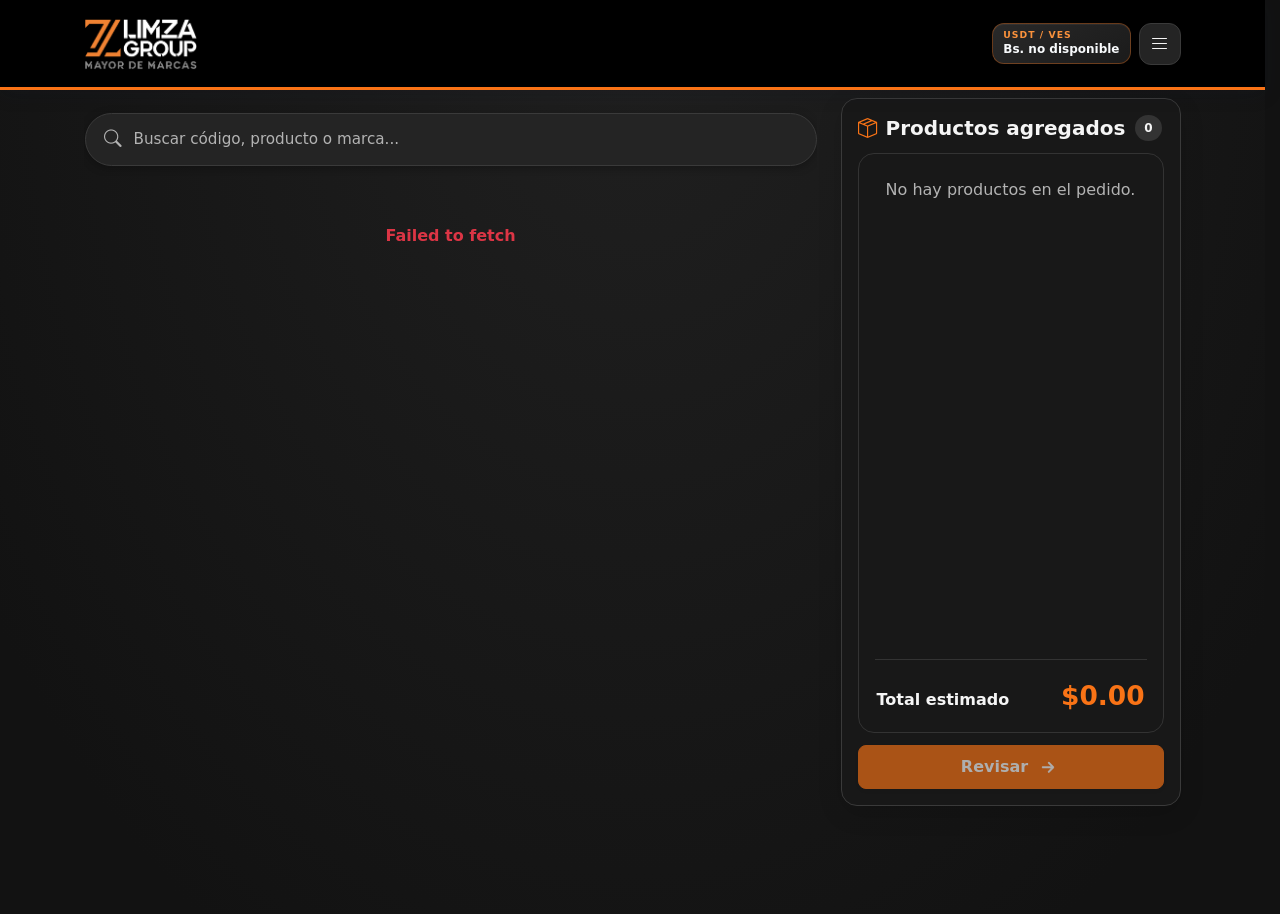
==== commit 4927b1e0: "Add files via upload" ====
--- a/index.html
+++ b/index.html
@@ -118,15 +118,13 @@
       box-shadow: none;
       user-select: none;
     }
-    .order-qty-button i {
-      display: block;
-      font-size: 0.875rem;
-      line-height: 1;
-    }
     .qty-btn:hover, .qty-btn:active {
       background: transparent;
       color: rgba(255, 255, 255, 0.78);
       box-shadow: none;
+    }
+    .qty-btn.is-pressed:not(:disabled) {
+      color: #191919;
     }
     .qty-input {
       width: 48px;
@@ -347,17 +345,34 @@
       justify-content: center;
       border: 0;
       background: transparent;
-      color: #ffffff;
+      color: #191919;
       box-shadow: none;
     }
-    .order-qty-control .order-qty-button {
-      min-height: 32px;
+    .order-qty-button span {
+      display: inline-flex;
+      width: 100%;
+      height: 100%;
+      align-items: center;
+      justify-content: center;
+      font-size: 1.1rem;
+      font-weight: 700;
+      line-height: 1;
     }
     .order-qty-button:hover:not(:disabled) {
       background: transparent;
     }
+    .order-qty-button:active:not(:disabled) {
+      background: transparent;
+    }
+    .order-qty-button:active:not(:disabled) span {
+      color: var(--brand-orange-hover);
+    }
+    .order-qty-button.is-pressed:not(:disabled) span {
+      color: var(--brand-orange-hover);
+    }
     .order-qty-button:disabled {
       cursor: not-allowed;
+      color: #a3a3a3;
     }
     .order-qty-value {
       min-width: 18px;
@@ -975,9 +990,6 @@
         transition-duration: 0.01ms !important;
       }
     }
-    .navbar .container {
-      position: relative;
-    }
     .navbar-actions {
       position: absolute;
       top: 0;
@@ -988,81 +1000,6 @@
       justify-content: flex-end;
       gap: 10px;
     }
-    .menu-toggle {
-      width: 42px;
-      min-width: 42px;
-      height: 42px;
-      min-height: 42px;
-      padding: 0;
-      display: inline-flex;
-      align-items: center;
-      justify-content: center;
-      border: 1px solid #3a3a3a;
-      border-radius: 12px;
-      background: #242424;
-      color: #f5f5f5;
-      font-size: 1.1rem;
-      box-shadow: 0 2px 8px rgba(0, 0, 0, 0.25);
-      touch-action: manipulation;
-      -webkit-tap-highlight-color: transparent;
-      transition: background-color 0.18s ease, border-color 0.18s ease, color 0.18s ease, box-shadow 0.18s ease;
-    }
-    .menu-toggle-icon {
-      width: 15px;
-      height: 1.5px;
-      border-radius: 2px;
-      background: currentColor;
-      box-shadow: 0 -5px currentColor, 0 5px currentColor;
-    }
-    @media (hover: hover) and (pointer: fine) {
-      .menu-toggle:hover {
-        border-color: var(--brand-orange);
-        background: #333333;
-        color: var(--brand-orange);
-        box-shadow: 0 0 0 3px rgba(249, 115, 22, 0.2), 0 4px 12px rgba(249, 115, 22, 0.28);
-      }
-    }
-    .menu-toggle:active,
-    .menu-toggle.show {
-      border-color: var(--brand-orange);
-      background: #333333;
-      color: var(--brand-orange);
-      box-shadow: 0 0 0 3px rgba(249, 115, 22, 0.2), 0 4px 12px rgba(249, 115, 22, 0.28);
-    }
-    .menu-toggle:focus:not(:focus-visible):not(.show) {
-      outline: none;
-      box-shadow: 0 2px 8px rgba(0, 0, 0, 0.25);
-    }
-    .menu-toggle:focus-visible {
-      box-shadow: 0 0 0 3px rgba(249, 115, 22, 0.32), 0 4px 12px rgba(249, 115, 22, 0.24);
-    }
-    .navbar-menu {
-      --bs-dropdown-bg: #181818;
-      --bs-dropdown-color: #f5f5f5;
-      --bs-dropdown-border-color: #3a3a3a;
-      --bs-dropdown-link-color: #f5f5f5;
-      --bs-dropdown-link-hover-bg: #292929;
-      --bs-dropdown-link-hover-color: #ffffff;
-      --bs-dropdown-link-active-bg: #292929;
-      --bs-dropdown-link-active-color: #ffffff;
-      min-width: 220px;
-      padding: 8px;
-      border-radius: 14px;
-      box-shadow: 0 12px 32px rgba(0, 0, 0, 0.35);
-    }
-    .navbar-menu .dropdown-item {
-      display: flex;
-      align-items: center;
-      gap: 12px;
-      min-height: 44px;
-      border-radius: 8px;
-      font-size: 0.95rem;
-      cursor: pointer;
-    }
-    .navbar-menu .dropdown-item i {
-      width: 16px;
-      text-align: center;
-    }
     :root {
       color-scheme: dark;
       --bg-color: #121212;
@@ -1150,6 +1087,12 @@
       background: #242424;
       border-color: #3a3a3a;
     }
+    .order-qty-button {
+      color: #f5f5f5;
+    }
+    .order-qty-button:disabled {
+      color: rgba(255, 255, 255, 0.55);
+    }
     .order-total {
       border-color: #333333;
     }
@@ -1170,6 +1113,17 @@
       color: #f5f5f5;
       background: #181818;
       border: 1px solid #333333 !important;
+    }
+    #btnBorrarPedido {
+      color: #f5f5f5;
+      background: transparent;
+      border: 1px solid #3a3a3a;
+    }
+    #btnBorrarPedido:hover,
+    #btnBorrarPedido:focus {
+      color: #ffffff;
+      background: transparent;
+      border-color: #4a4a4a;
     }
     .modal-header {
       color: #f5f5f5;
@@ -1303,6 +1257,15 @@
       background: #f5f5f5;
       border-color: #e5e5e5;
     }
+    body.light-mode .order-qty-button {
+      color: #191919;
+    }
+    body.light-mode .order-qty-button:disabled {
+      color: #a3a3a3;
+    }
+    body.light-mode .order-qty-value {
+      color: #191919;
+    }
     body.light-mode .order-total {
       border-color: #e5e5e5;
     }
@@ -1322,6 +1285,17 @@
       border: 1px solid #e5e5e5 !important;
       border-radius: 20px;
       box-shadow: 0 18px 50px rgba(0, 0, 0, 0.18) !important;
+    }
+    body.light-mode #btnBorrarPedido {
+      color: #333333;
+      background: transparent;
+      border-color: #e5e5e5;
+    }
+    body.light-mode #btnBorrarPedido:hover,
+    body.light-mode #btnBorrarPedido:focus {
+      color: #191919;
+      background: transparent;
+      border-color: #d5d5d5;
     }
     body.light-mode .modal-header,
     body.light-mode .form-label {
@@ -1401,6 +1375,7 @@
       box-shadow: 0 0 0 3px rgba(249, 115, 22, 0.32), 0 4px 12px rgba(249, 115, 22, 0.24);
     }
   </style>
+  <link rel="stylesheet" href="navigation.css">
 </head>
 <body>
   <a class="skip-link" href="#contenidoPrincipal">Saltar al contenido</a>
@@ -1414,29 +1389,28 @@
     <div class="container py-2 d-flex justify-content-between align-items-center">
       <!-- LOGOTIPO CORPORATIVO -->
       <img src="https://limzagroup.github.io/pedidos/LIMZAGROUP_LOGO.webp" alt="LIMZA GROUP" width="220" height="55" fetchpriority="high" style="max-height: 55px; width: auto; object-fit: contain;">
-      <div class="dropdown navbar-actions">
-        <button id="btnMenu" class="menu-toggle" type="button" data-bs-toggle="dropdown" aria-expanded="false" aria-label="Abrir menú" title="Abrir menú">
+      <div class="navbar-actions">
+        <button id="btnAbrirMenu" class="menu-toggle" type="button" aria-expanded="false" aria-label="Abrir menú" title="Abrir menú" aria-controls="menuPrincipal">
           <span class="menu-toggle-icon" aria-hidden="true"></span>
         </button>
-        <div class="dropdown-menu dropdown-menu-end navbar-menu" aria-labelledby="btnMenu">
-          <a class="dropdown-item" href="./" aria-current="page">
-            <i class="bi bi-receipt" aria-hidden="true"></i>
-            <span>Pedidos</span>
-          </a>
-          <a class="dropdown-item" href="catalogo.html">
-            <i class="bi bi-grid-3x3-gap" aria-hidden="true"></i>
-            <span>Catálogo digital</span>
-          </a>
-          <a class="dropdown-item" href="descargar-catalogo.html">
-            <i class="bi bi-file-earmark-arrow-down" aria-hidden="true"></i>
-            <span>Descargar catálogo</span>
-          </a>
-          <button id="btnCambiarTema" class="dropdown-item" type="button" aria-label="Cambiar a modo claro">
-            <i id="iconoTema" class="bi bi-sun" aria-hidden="true"></i>
-            <span id="etiquetaTema">Modo claro</span>
+      </div>
+      <nav id="menuPrincipal" class="app-menu" aria-label="Menú principal" hidden>
+        <a href="./" aria-current="page">
+          <i class="bi bi-bag-check" aria-hidden="true"></i><span>Pedidos</span>
+        </a>
+        <a href="catalogo.html">
+          <i class="bi bi-grid" aria-hidden="true"></i><span>Catálogo digital</span>
+        </a>
+        <a href="descargar-catalogo.html">
+          <i class="bi bi-file-earmark-arrow-down" aria-hidden="true"></i><span>Descargar catálogo</span>
+        </a>
+        <div class="theme-setting">
+          <span class="theme-label-group"><i id="iconoTema" class="bi bi-moon" aria-hidden="true"></i><span id="etiquetaTema">Oscuro</span></span>
+          <button id="btnCambiarTema" type="button" role="switch" aria-label="Cambiar a modo claro" aria-checked="false">
+            <span class="theme-switch" aria-hidden="true"><span class="theme-switch-thumb"></span></span>
           </button>
         </div>
-      </div>
+      </nav>
     </div>
   </nav>
   <main id="contenidoPrincipal" tabindex="-1">
@@ -1499,7 +1473,13 @@
     <div class="modal-dialog modal-dialog-centered modal-dialog-scrollable order-modal-dialog">
       <div class="modal-content border-0 shadow-lg" style="border-radius: 20px;">
         <div class="modal-header border-bottom-0 pb-0">
-          <h2 class="modal-title fs-5 fw-bold text-dark" id="tituloModalFinalizar"><i class="bi bi-receipt me-2 text-primary" aria-hidden="true"></i>Revisar Pedido</h2>
+          <div class="d-flex align-items-center gap-4">
+            <h2 class="modal-title fs-5 fw-bold text-dark mb-0" id="tituloModalFinalizar"><i class="bi bi-receipt me-2 text-primary" aria-hidden="true"></i>Revisar Pedido</h2>
+            <button type="button" id="btnBorrarPedido" class="btn btn-sm d-inline-flex align-items-center gap-1" aria-label="Borrar todo el pedido" disabled style="min-height: 32px; padding: 5px 10px; border-radius: 8px; white-space: nowrap;">
+              <i class="bi bi-trash3" aria-hidden="true"></i>
+              <span>Borrar todo</span>
+            </button>
+          </div>
           <button type="button" class="btn-close" data-bs-dismiss="modal" aria-label="Cerrar"></button>
         </div>
         <div class="modal-body">
@@ -1549,6 +1529,21 @@
       </div>
     </div>
   </div>
+  <div class="modal fade" id="modalConfirmarBorrado" tabindex="-1" aria-hidden="true" aria-labelledby="tituloConfirmarBorrado" aria-describedby="mensajeConfirmarBorrado" data-bs-backdrop="static" style="z-index: 1070;">
+    <div class="modal-dialog modal-dialog-centered modal-sm" style="width: calc(100% - 1rem); max-width: 340px; margin: 0.5rem auto;">
+      <div class="modal-content border-0 shadow-lg" style="border-radius: 20px;">
+        <div class="modal-body text-center p-4">
+          <i class="bi bi-trash3 text-danger" aria-hidden="true" style="font-size: 3rem;"></i>
+          <h2 id="tituloConfirmarBorrado" class="fs-5 mt-3 fw-bold text-dark">¿Borrar pedido?</h2>
+          <p id="mensajeConfirmarBorrado" class="text-muted small mb-4">Se eliminarán todos los productos agregados.</p>
+          <div class="d-flex justify-content-center gap-2">
+            <button type="button" id="btnCancelarBorrado" class="btn btn-outline-secondary py-2 fw-bold rounded-3" style="width: 120px;" data-bs-dismiss="modal">No</button>
+            <button type="button" id="btnConfirmarBorrado" class="btn btn-danger py-2 fw-bold rounded-3" style="width: 120px;">Sí</button>
+          </div>
+        </div>
+      </div>
+    </div>
+  </div>
   <!-- Modal de Alerta Táctica (Reemplaza los molestos pop-ups del navegador) -->
   <div class="modal fade" id="modalAlerta" tabindex="-1" aria-hidden="true" aria-labelledby="alertaTitulo" aria-describedby="alertaMensaje" style="z-index: 1060;">
     <div class="modal-dialog modal-dialog-centered modal-sm">
@@ -1569,6 +1564,7 @@
     const CACHE_CARRITO_LOCAL_KEY = 'limza-pedido-carrito-v1';
     const TIMEOUT_CATALOGO_MS = 10000;
     let catalogo = [];
+    const catalogoPorClave = new Map();
     let catalogoCacheCargado = false;
     let catalogoRenderizado = false;
     let carrito = {};
@@ -1579,22 +1575,37 @@
     let estadoValidacionVendedor = '';
     let posicionScrollAntesDeBuscar = null;
     let modalInstance = null;
+    let modalConfirmarBorradoInstance = null;
     let modalAlertaInstance = null;
+    let cerrarRevisionTrasBorrado = false;
     const pulsacionesProlongadasActivas = new Map();
     const getById = (id) => document.getElementById(id);
+    const caracteresNoPermitidosComentario = /[^a-zA-ZáéíóúÁÉÍÓÚñÑ0-9 %\u0027\u0022\u2032\u2033]/g;
     const claveProducto = (producto) => String(producto.id || producto.codigo);
     function initApp() {
       carrito = leerCarritoGuardado();
       modalInstance = new bootstrap.Modal(getById('modalFinalizar'));
+      modalConfirmarBorradoInstance = new bootstrap.Modal(getById('modalConfirmarBorrado'));
       modalAlertaInstance = new bootstrap.Modal(getById('modalAlerta'));
+      getById('modalConfirmarBorrado').addEventListener('shown.bs.modal', () => {
+        const fondos = document.querySelectorAll('.modal-backdrop');
+        const fondoConfirmacion = fondos[fondos.length - 1];
+        if (fondoConfirmacion) fondoConfirmacion.style.zIndex = '1065';
+      });
+      getById('modalConfirmarBorrado').addEventListener('hidden.bs.modal', () => {
+        if (cerrarRevisionTrasBorrado) {
+          cerrarRevisionTrasBorrado = false;
+          modalInstance.hide();
+        }
+      });
       instalarManejadoresPulsacionProlongada();
-      const temaGuardado = leerTemaGuardado();
-      aplicarTema(temaGuardado);
-      getById('btnCambiarTema').addEventListener('click', alternarTema);
+      instalarManejadoresResumen();
       getById('buscador').addEventListener('input', manejarEntradaBuscador);
       getById('btnLimpiarBuscador').addEventListener('click', limpiarBuscadorManualmente);
       getById('btnAbrirModal').addEventListener('click', abrirModalFinalizar);
       getById('btnAbrirPedidoDesktop').addEventListener('click', abrirModalFinalizar);
+      getById('btnBorrarPedido').addEventListener('click', solicitarBorradoPedido);
+      getById('btnConfirmarBorrado').addEventListener('click', confirmarBorradoPedido);
       getById('vendedorNombre').addEventListener('input', () => {
         const campo = getById('vendedorNombre');
         forzarMayusculas(campo);
@@ -1607,7 +1618,9 @@
         limpiarCaracteresEspeciales(campo);
         validarCampoCliente();
       });
-      getById('comentarioPedido').addEventListener('input', () => limpiarCaracteresEspeciales(getById('comentarioPedido')));
+      getById('comentarioPedido').addEventListener('input', () =>
+        limpiarCaracteresEspeciales(getById('comentarioPedido'), caracteresNoPermitidosComentario)
+      );
       getById('zonaPedido').addEventListener('input', () => {
         forzarMayusculas(getById('zonaPedido'));
         validarCampoZona();
@@ -1671,13 +1684,26 @@
       document.addEventListener('pointerup', finalizarPulsacionProlongada, true);
       document.addEventListener('pointercancel', cancelarPulsacionProlongada, true);
     }
+    function instalarManejadoresResumen() {
+      ['modalListaItems', 'desktopListaItems'].forEach(id => {
+        const contenedor = getById(id);
+        contenedor.addEventListener('click', event => {
+          if (!(event.target instanceof Element)) return;
+          const boton = event.target.closest('.btn-delete-icon');
+          if (boton && contenedor.contains(boton)) {
+            eliminarDelResumen(boton.dataset.codigo);
+          }
+        });
+      });
+    }
     function registrarPulsacionProlongada(boton, incrementar) {
       if (!boton) return;
       boton.addEventListener('pointerdown', event => {
         if (event.button !== 0) return;
         event.preventDefault();
+        boton.classList.add('is-pressed');
         cancelarTemporizadoresPulsacion(event.pointerId);
-        const pulsacion = { incrementar, temporizador: null, intervalo: null, iniciada: false };
+        const pulsacion = { boton, incrementar, temporizador: null, intervalo: null, iniciada: false };
         pulsacion.temporizador = setTimeout(() => {
           pulsacion.iniciada = true;
           pulsacion.incrementar();
@@ -1697,10 +1723,13 @@
     function finalizarPulsacionProlongada(event) {
       const pulsacion = pulsacionesProlongadasActivas.get(event.pointerId);
       if (!pulsacion) return;
+      pulsacion.boton.classList.remove('is-pressed');
       cancelarTemporizadoresPulsacion(event.pointerId);
       if (!pulsacion.iniciada) pulsacion.incrementar();
     }
     function cancelarPulsacionProlongada(event) {
+      const pulsacion = pulsacionesProlongadasActivas.get(event.pointerId);
+      if (pulsacion) pulsacion.boton.classList.remove('is-pressed');
       cancelarTemporizadoresPulsacion(event.pointerId);
     }
     function cancelarTemporizadoresPulsacion(pointerId) {
@@ -1709,33 +1738,6 @@
       clearTimeout(pulsacion.temporizador);
       clearInterval(pulsacion.intervalo);
       pulsacionesProlongadasActivas.delete(pointerId);
-    }
-    function leerTemaGuardado() {
-      try {
-        return localStorage.getItem('limza-tema') === 'claro' ? 'claro' : 'oscuro';
-      } catch (err) {
-        console.warn('No se pudo recuperar la preferencia de tema:', err);
-        return 'oscuro';
-      }
-    }
-    function aplicarTema(tema) {
-      const esClaro = tema === 'claro';
-      document.body.classList.toggle('light-mode', esClaro);
-      const botonTema = getById('btnCambiarTema');
-      const temaDestino = esClaro ? 'oscuro' : 'claro';
-      botonTema.setAttribute('aria-label', `Cambiar a modo ${temaDestino}`);
-      getById('etiquetaTema').textContent = `Modo ${temaDestino}`;
-      getById('iconoTema').className = `bi bi-${esClaro ? 'moon' : 'sun'}`;
-    }
-    function alternarTema(event) {
-      const tema = document.body.classList.contains('light-mode') ? 'oscuro' : 'claro';
-      aplicarTema(tema);
-      try {
-        localStorage.setItem('limza-tema', tema);
-      } catch (err) {
-        console.warn('No se pudo guardar la preferencia de tema:', err);
-      }
-      if (event.detail > 0) event.currentTarget.blur();
     }
     document.addEventListener('DOMContentLoaded', initApp);
     function cargarCatalogoRemoto() {
@@ -1824,6 +1826,11 @@
     }
     function renderizarCatalogo(datos) {
       catalogo = Array.isArray(datos) ? datos : [];
+      catalogoPorClave.clear();
+      catalogo.forEach(producto => {
+        const clave = claveProducto(producto);
+        if (!catalogoPorClave.has(clave)) catalogoPorClave.set(clave, producto);
+      });
       catalogoRenderizado = true;
       document.getElementById('cargando').classList.add('d-none');
       document.getElementById('cargando').setAttribute('aria-busy', 'false');
@@ -1932,7 +1939,7 @@
       });
     }
     function renderBotonesTarjeta(codigo, cant) {
-      const prod = catalogo.find(p => claveProducto(p) === codigo);
+      const prod = catalogoPorClave.get(codigo);
       if (prod && !prod.disponible) {
         return `
           <button class="btn btn-light btn-sm rounded-pill px-3 py-1 fw-bold text-muted border shadow-none d-flex align-items-center gap-1"
@@ -1982,7 +1989,7 @@
       `;
     }
     function iniciarAgregar(codigo) {
-      const prod = catalogo.find(p => claveProducto(p) === codigo);
+      const prod = catalogoPorClave.get(codigo);
       itemEditando = codigo;
       if (prod && prod.disponible && !carrito[codigo]) {
         carrito[codigo] = { ...prod, cantidad: 1 };
@@ -1999,7 +2006,7 @@
       const cantidad = inputEl
         ? Number.parseInt(inputEl.value, 10)
         : (carrito[codigo] ? carrito[codigo].cantidad : 1);
-      const prod = catalogo.find(p => claveProducto(p) === codigo);
+      const prod = catalogoPorClave.get(codigo);
       if (!Number.isFinite(cantidad) || cantidad <= 0) {
         delete carrito[codigo];
       } else if (prod) {
@@ -2028,7 +2035,7 @@
         eliminarProducto(codigo);
         return;
       }
-      const prod = catalogo.find(p => claveProducto(p) === codigo);
+      const prod = catalogoPorClave.get(codigo);
       if (prod) carrito[codigo] = { ...prod, cantidad: nuevaCant };
       actualizarItemUI(codigo);
       actualizarBarraTotales();
@@ -2039,7 +2046,7 @@
         eliminarProducto(codigo);
         return;
       }
-      const prod = catalogo.find(p => claveProducto(p) === codigo);
+      const prod = catalogoPorClave.get(codigo);
       if (prod) carrito[codigo] = { ...prod, cantidad };
       actualizarItemUI(codigo);
       actualizarBarraTotales();
@@ -2086,7 +2093,22 @@
       getById('desktopItemsCount').setAttribute('aria-label', textoCantidad);
       document.getElementById('btnAbrirModal').disabled = !carritoTieneItems;
       getById('btnAbrirPedidoDesktop').disabled = !carritoTieneItems;
+      getById('btnBorrarPedido').disabled = !carritoTieneItems;
       renderizarResumenPedido();
+    }
+    function solicitarBorradoPedido() {
+      if (!Object.keys(carrito).length) return;
+      modalConfirmarBorradoInstance.show();
+    }
+    function confirmarBorradoPedido() {
+      if (!Object.keys(carrito).length) return;
+      const codigos = Object.keys(carrito);
+      carrito = {};
+      itemEditando = null;
+      codigos.forEach(actualizarItemUI);
+      actualizarBarraTotales();
+      cerrarRevisionTrasBorrado = true;
+      modalConfirmarBorradoInstance.hide();
     }
     function mostrarAvisoToast(mensaje) {
       const toast = document.getElementById('toastAviso');
@@ -2142,10 +2164,10 @@
         const btnMenos = document.createElement('button');
         btnMenos.type = 'button';
         btnMenos.className = 'order-qty-button order-qty-decrease-button';
-        const iconoMenos = document.createElement('i');
-        iconoMenos.className = 'bi bi-dash';
-        iconoMenos.setAttribute('aria-hidden', 'true');
-        btnMenos.appendChild(iconoMenos);
+        const simboloMenos = document.createElement('span');
+        simboloMenos.setAttribute('aria-hidden', 'true');
+        simboloMenos.textContent = '−';
+        btnMenos.appendChild(simboloMenos);
         btnMenos.dataset.codigo = claveProducto(item);
         btnMenos.disabled = item.cantidad <= 1;
         btnMenos.setAttribute('aria-label', `Reducir cantidad de ${item.nombre}`);
@@ -2156,10 +2178,10 @@
         const btnMas = document.createElement('button');
         btnMas.type = 'button';
         btnMas.className = 'order-qty-button order-qty-increase-button';
-        const iconoMas = document.createElement('i');
-        iconoMas.className = 'bi bi-plus-lg';
-        iconoMas.setAttribute('aria-hidden', 'true');
-        btnMas.appendChild(iconoMas);
+        const simboloMas = document.createElement('span');
+        simboloMas.setAttribute('aria-hidden', 'true');
+        simboloMas.textContent = '+';
+        btnMas.appendChild(simboloMas);
         btnMas.dataset.codigo = claveProducto(item);
         btnMas.setAttribute('aria-label', `Aumentar cantidad de ${item.nombre}`);
         const btnEliminar = document.createElement('button');
@@ -2188,9 +2210,6 @@
             () => ajustarCantidadEnResumen(codigo, delta)
           );
         });
-        contenedor.querySelectorAll('.btn-delete-icon').forEach(button => {
-          button.addEventListener('click', () => eliminarDelResumen(button.dataset.codigo));
-        });
       });
       getById('modalTotal').textContent = `$${total.toFixed(2)}`;
       getById('desktopTotal').textContent = `$${total.toFixed(2)}`;
@@ -2229,15 +2248,15 @@
         el.setSelectionRange(nuevaPosicionInicio, nuevaPosicionFin);
       }
     }
-    function limpiarCaracteresEspeciales(el) {
+    function limpiarCaracteresEspeciales(el, caracteresNoPermitidos = /[^a-zA-ZáéíóúÁÉÍÓÚñÑ0-9\s]/g) {
       const valor = el.value.normalize('NFC');
       const posicion = el.selectionStart;
       const valorAntesDelCursor = posicion === null ? valor : valor.slice(0, posicion);
-      const valorLimpio = valor.replace(/[^a-zA-ZáéíóúÁÉÍÓÚñÑ0-9\s]/g, '');
+      const valorLimpio = valor.replace(caracteresNoPermitidos, '');
       if (valorLimpio !== el.value) {
         el.value = valorLimpio;
         if (posicion !== null) {
-          const posicionLimpia = valorAntesDelCursor.replace(/[^a-zA-ZáéíóúÁÉÍÓÚñÑ0-9\s]/g, '').length;
+          const posicionLimpia = valorAntesDelCursor.replace(caracteresNoPermitidos, '').length;
           el.setSelectionRange(posicionLimpia, posicionLimpia);
         }
       }
@@ -2323,8 +2342,7 @@
       const registrado = formatoValido &&
         vendedorValidado?.registrado === true &&
         vendedorValidado.nombre === nombre;
-      const errorVendedor = Boolean(el.value.trim()) && !registrado &&
-        estadoValidacionVendedor !== 'verificando';
+      const errorVendedor = !registrado && estadoValidacionVendedor !== 'verificando';
       el.classList.toggle('is-valid', registrado);
       el.classList.toggle('is-invalid', errorVendedor);
       el.setAttribute('aria-invalid', String(errorVendedor));
@@ -2513,6 +2531,7 @@
     }
   </script>
   <!-- Tasa USDT manual leída de G1 en la hoja del catálogo. -->
-  <script src="usdt-rate.js?v=2"></script>
+  <script src="navigation.js"></script>
+  <script src="usdt-rate.js?v=8"></script>
 </body>
 </html>
--- a/navigation.css
+++ b/navigation.css
@@ -0,0 +1,282 @@
+.navbar .container {
+  position: relative;
+}
+
+.menu-toggle {
+  position: absolute;
+  top: 50%;
+  right: 12px;
+  z-index: 1101;
+  width: 42px;
+  min-width: 42px;
+  height: 42px;
+  min-height: 42px;
+  padding: 0;
+  display: inline-flex;
+  align-items: center;
+  justify-content: center;
+  transform: translateY(-50%);
+  border: 1px solid #3a3a3a;
+  border-radius: 12px;
+  background: #242424;
+  color: #f5f5f5;
+  box-shadow: 0 2px 8px rgba(0, 0, 0, 0.25);
+  touch-action: manipulation;
+  -webkit-tap-highlight-color: transparent;
+  transition: background-color 0.18s ease, border-color 0.18s ease, color 0.18s ease, box-shadow 0.18s ease;
+}
+
+.navbar-actions .menu-toggle {
+  position: relative;
+  top: auto;
+  right: auto;
+  transform: none;
+}
+
+.menu-toggle-icon {
+  width: 15px;
+  height: 1.5px;
+  border-radius: 2px;
+  background: currentColor;
+  box-shadow: 0 -5px currentColor, 0 5px currentColor;
+}
+
+@media (hover: hover) and (pointer: fine) {
+  .menu-toggle:hover {
+    border-color: var(--brand-orange);
+    background: #333333;
+    color: var(--brand-orange);
+    box-shadow: 0 0 0 3px rgba(249, 115, 22, 0.2), 0 4px 12px rgba(249, 115, 22, 0.28);
+  }
+}
+
+.menu-toggle:active,
+.menu-toggle[aria-expanded="true"] {
+  border-color: var(--brand-orange);
+  background: #333333;
+  color: var(--brand-orange);
+  box-shadow: 0 0 0 3px rgba(249, 115, 22, 0.2), 0 4px 12px rgba(249, 115, 22, 0.28);
+}
+
+.menu-toggle:focus:not(:focus-visible):not([aria-expanded="true"]) {
+  outline: none;
+  box-shadow: 0 2px 8px rgba(0, 0, 0, 0.25);
+}
+
+.menu-toggle:focus-visible {
+  box-shadow: 0 0 0 3px rgba(249, 115, 22, 0.32), 0 4px 12px rgba(249, 115, 22, 0.24);
+}
+
+.app-menu {
+  position: absolute;
+  top: calc(100% + 10px);
+  right: 12px;
+  z-index: 1100;
+  display: flex;
+  flex-direction: column;
+  gap: 4px;
+  width: min(280px, calc(100vw - 24px));
+  padding: 8px;
+  border: 1px solid #4b3422;
+  border-radius: 14px;
+  background: #181818;
+  color: #f5f5f5;
+  box-shadow: 0 12px 32px rgba(0, 0, 0, 0.35);
+}
+
+.app-menu[hidden] {
+  display: none;
+}
+
+.app-menu a {
+  width: 100%;
+  min-height: 48px;
+  padding: 6px 7px;
+  display: flex;
+  align-items: center;
+  gap: 10px;
+  border-radius: 10px;
+  color: #f5f5f5;
+  font-size: 0.95rem;
+  font-weight: 600;
+  text-align: left;
+  text-decoration: none;
+  cursor: pointer;
+  transition: background-color 0.18s ease, color 0.18s ease;
+}
+
+.app-menu a i {
+  display: grid;
+  flex: 0 0 34px;
+  width: 34px;
+  height: 34px;
+  place-items: center;
+  border-radius: 8px;
+  background: #392719;
+  color: var(--brand-orange);
+  font-size: 0.9rem;
+}
+
+.theme-label-group i {
+  width: 16px;
+  text-align: center;
+}
+
+.app-menu a:hover,
+.app-menu a:focus-visible {
+  background: #302116;
+  color: #ffffff;
+}
+
+.app-menu a[aria-current="page"] {
+  background: #38271b;
+  color: #ffffff;
+}
+
+.theme-setting {
+  display: flex;
+  min-height: 50px;
+  align-items: center;
+  justify-content: space-between;
+  gap: 12px;
+  margin-top: 3px;
+  padding: 7px 7px;
+}
+
+.theme-label-group {
+  display: inline-flex;
+  align-items: center;
+  gap: 12px;
+}
+
+#btnCambiarTema {
+  display: inline-grid;
+  flex: 0 0 50px;
+  width: 50px;
+  height: 28px;
+  place-items: center;
+  margin: 0;
+  padding: 0;
+  border: 0;
+  border-radius: 999px;
+  background: transparent;
+  color: inherit;
+  cursor: pointer;
+}
+
+#btnCambiarTema:hover,
+#btnCambiarTema:focus,
+#btnCambiarTema:active {
+  background: transparent;
+  box-shadow: none;
+}
+
+.theme-switch {
+  position: relative;
+  display: inline-block;
+  flex: 0 0 50px;
+  width: 50px;
+  height: 28px;
+  border: 1px solid #5a5a5a;
+  border-radius: 999px;
+  background: #3a3a3a;
+  transition: background-color 280ms cubic-bezier(0.4, 0, 0.2, 1), border-color 280ms cubic-bezier(0.4, 0, 0.2, 1);
+}
+
+.theme-switch-thumb {
+  position: absolute;
+  top: 3px;
+  left: 3px;
+  display: flex;
+  width: 20px;
+  height: 20px;
+  align-items: center;
+  justify-content: center;
+  border-radius: 50%;
+  background: #f5f5f5;
+  transition: transform 280ms cubic-bezier(0.4, 0, 0.2, 1), background-color 180ms ease;
+}
+
+#btnCambiarTema[aria-checked="true"] .theme-switch {
+  border-color: var(--brand-orange);
+  background: var(--brand-orange);
+}
+
+#btnCambiarTema[aria-checked="true"] .theme-switch-thumb {
+  background: #ffffff;
+  transform: translateX(22px);
+}
+
+@media (hover: hover) {
+  #btnCambiarTema:hover .theme-switch {
+    border-color: var(--brand-orange);
+    filter: brightness(1.12);
+  }
+}
+
+#btnCambiarTema:active .theme-switch-thumb {
+  transform: scale(0.9);
+}
+
+#btnCambiarTema[aria-checked="true"]:active .theme-switch-thumb {
+  transform: translateX(22px) scale(0.9);
+}
+
+#btnCambiarTema:focus-visible {
+  outline: none;
+  box-shadow: none;
+}
+
+#btnCambiarTema:focus-visible .theme-switch {
+  outline: 2px solid var(--brand-orange);
+  outline-offset: 2px;
+}
+
+body.light-mode .menu-toggle {
+  border-color: #4a4a4a;
+  background: #ffffff;
+  color: #333333;
+  box-shadow: 0 2px 8px rgba(0, 0, 0, 0.24);
+}
+
+body.light-mode .app-menu {
+  border-color: #e5d5c7;
+  background: #ffffff;
+  color: #191919;
+  box-shadow: 0 12px 32px rgba(0, 0, 0, 0.16);
+}
+
+body.light-mode .app-menu a {
+  color: #191919;
+}
+
+body.light-mode .app-menu a:hover,
+body.light-mode .app-menu a:focus-visible {
+  background: #f7f2ed;
+  color: #191919;
+}
+
+body.light-mode .app-menu a i {
+  background: #fff0e3;
+  color: #d65f00;
+}
+
+body.light-mode .app-menu a[aria-current="page"] {
+  background: #fff0e3;
+  color: #191919;
+}
+
+@media (hover: hover) and (pointer: fine) {
+  body.light-mode .menu-toggle:hover {
+    border-color: var(--brand-orange);
+    background: #fff3e8;
+    color: var(--brand-orange);
+  }
+}
+
+body.light-mode .menu-toggle:active,
+body.light-mode .menu-toggle[aria-expanded="true"] {
+  border-color: var(--brand-orange);
+  background: #fff3e8;
+  color: var(--brand-orange);
+}
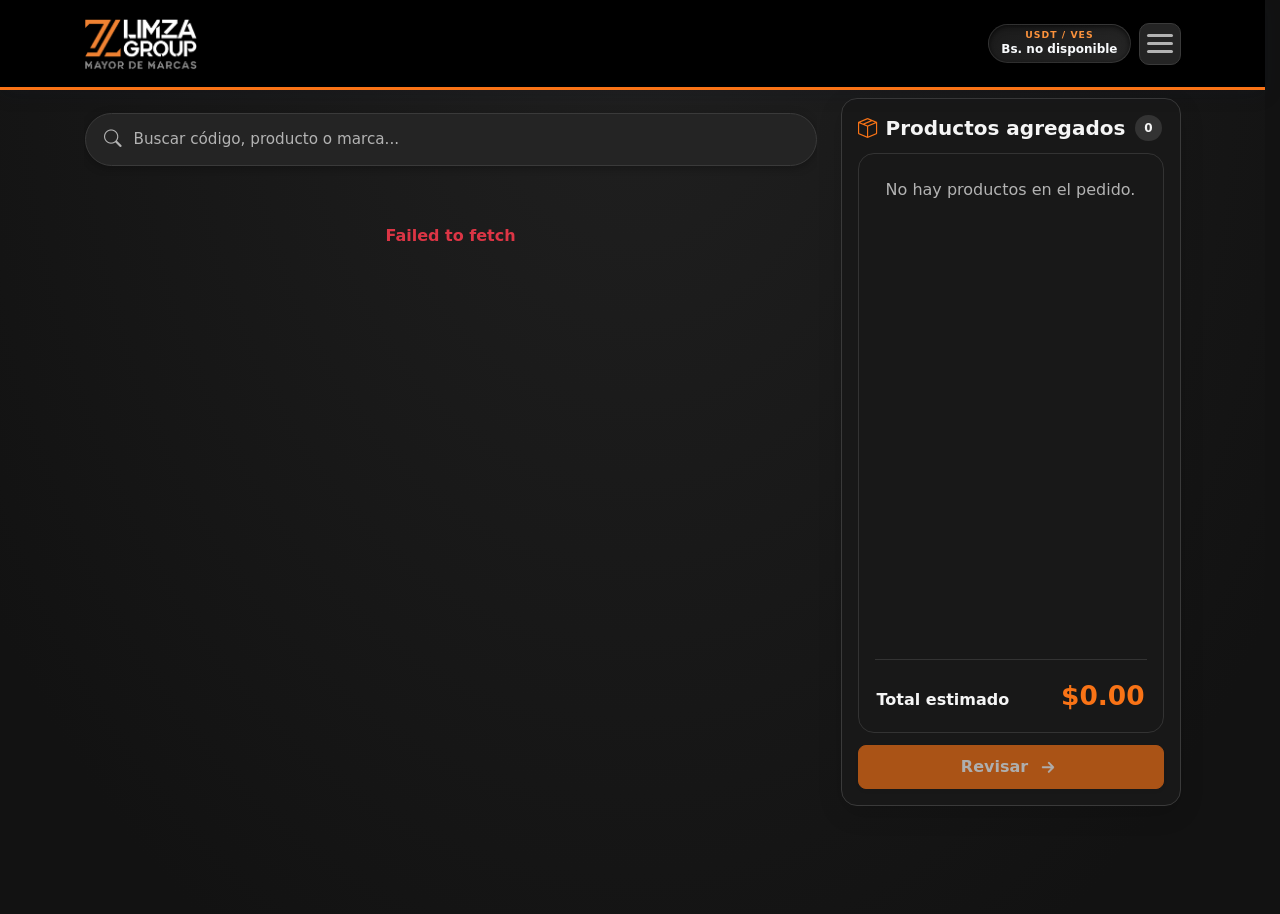
==== commit 28d27533: "Add files via upload" ====
--- a/index.html
+++ b/index.html
@@ -1558,978 +1558,7 @@
     </div>
   </div>
   <script src="https://cdn.jsdelivr.net/npm/bootstrap@5.3.2/dist/js/bootstrap.bundle.min.js"></script>
-  <script>
-    const URL_API_APPS_SCRIPT = "https://script.google.com/macros/s/AKfycbwVvAAODNFh4408zZRaxd89p-rWIjXvBWc5_wH3_ofX0fz4NJUqpHrvFLaIWoLkkoAv/exec";
-    const CACHE_CATALOGO_LOCAL_KEY = 'limza-catalogo-v3';
-    const CACHE_CARRITO_LOCAL_KEY = 'limza-pedido-carrito-v1';
-    const TIMEOUT_CATALOGO_MS = 10000;
-    let catalogo = [];
-    const catalogoPorClave = new Map();
-    let catalogoCacheCargado = false;
-    let catalogoRenderizado = false;
-    let carrito = {};
-    let itemEditando = null;
-    let solicitudVendedor = 0;
-    let temporizadorValidacionVendedor = null;
-    let vendedorValidado = null;
-    let estadoValidacionVendedor = '';
-    let posicionScrollAntesDeBuscar = null;
-    let modalInstance = null;
-    let modalConfirmarBorradoInstance = null;
-    let modalAlertaInstance = null;
-    let cerrarRevisionTrasBorrado = false;
-    const pulsacionesProlongadasActivas = new Map();
-    const getById = (id) => document.getElementById(id);
-    const caracteresNoPermitidosComentario = /[^a-zA-ZáéíóúÁÉÍÓÚñÑ0-9 %\u0027\u0022\u2032\u2033]/g;
-    const claveProducto = (producto) => String(producto.id || producto.codigo);
-    function initApp() {
-      carrito = leerCarritoGuardado();
-      modalInstance = new bootstrap.Modal(getById('modalFinalizar'));
-      modalConfirmarBorradoInstance = new bootstrap.Modal(getById('modalConfirmarBorrado'));
-      modalAlertaInstance = new bootstrap.Modal(getById('modalAlerta'));
-      getById('modalConfirmarBorrado').addEventListener('shown.bs.modal', () => {
-        const fondos = document.querySelectorAll('.modal-backdrop');
-        const fondoConfirmacion = fondos[fondos.length - 1];
-        if (fondoConfirmacion) fondoConfirmacion.style.zIndex = '1065';
-      });
-      getById('modalConfirmarBorrado').addEventListener('hidden.bs.modal', () => {
-        if (cerrarRevisionTrasBorrado) {
-          cerrarRevisionTrasBorrado = false;
-          modalInstance.hide();
-        }
-      });
-      instalarManejadoresPulsacionProlongada();
-      instalarManejadoresResumen();
-      getById('buscador').addEventListener('input', manejarEntradaBuscador);
-      getById('btnLimpiarBuscador').addEventListener('click', limpiarBuscadorManualmente);
-      getById('btnAbrirModal').addEventListener('click', abrirModalFinalizar);
-      getById('btnAbrirPedidoDesktop').addEventListener('click', abrirModalFinalizar);
-      getById('btnBorrarPedido').addEventListener('click', solicitarBorradoPedido);
-      getById('btnConfirmarBorrado').addEventListener('click', confirmarBorradoPedido);
-      getById('vendedorNombre').addEventListener('input', () => {
-        const campo = getById('vendedorNombre');
-        forzarMayusculas(campo);
-        limpiarCaracteresEspeciales(campo);
-        programarValidacionVendedor();
-      });
-      getById('clienteNombre').addEventListener('input', () => {
-        const campo = getById('clienteNombre');
-        forzarMayusculas(campo);
-        limpiarCaracteresEspeciales(campo);
-        validarCampoCliente();
-      });
-      getById('comentarioPedido').addEventListener('input', () =>
-        limpiarCaracteresEspeciales(getById('comentarioPedido'), caracteresNoPermitidosComentario)
-      );
-      getById('zonaPedido').addEventListener('input', () => {
-        forzarMayusculas(getById('zonaPedido'));
-        validarCampoZona();
-      });
-      getById('clienteRif').addEventListener('input', () => validarCampoRif());
-      getById('formularioPedido').addEventListener('submit', enviarPedido);
-      let lastScrollTop = 0;
-      const searchWrapper = getById('searchWrapper');
-      if (searchWrapper) {
-        window.addEventListener('scroll', function() {
-          const currentScroll = window.pageYOffset || document.documentElement.scrollTop;
-          if (currentScroll > lastScrollTop && currentScroll > 10) {
-            searchWrapper.classList.add('hidden');
-          } else {
-            searchWrapper.classList.remove('hidden');
-          }
-          lastScrollTop = currentScroll <= 0 ? 0 : currentScroll;
-        }, false);
-      }
-      actualizarBarraTotales();
-      cargarCatalogoRemoto();
-    }
-    function leerCarritoGuardado() {
-      try {
-        const guardado = JSON.parse(localStorage.getItem(CACHE_CARRITO_LOCAL_KEY) || 'null');
-        if (!guardado || typeof guardado !== 'object' || Array.isArray(guardado)) return {};
-        return Object.entries(guardado).reduce((carritoRestaurado, [clave, item]) => {
-          const cantidad = Number(item?.cantidad);
-          const precio = Number(item?.precio);
-          if (
-            !item ||
-            typeof item !== 'object' ||
-            !String(item.codigo || '').trim() ||
-            !Number.isInteger(cantidad) ||
-            cantidad <= 0 ||
-            !Number.isFinite(precio) ||
-            precio < 0
-          ) {
-            return carritoRestaurado;
-          }
-          carritoRestaurado[clave] = { ...item, cantidad, precio };
-          return carritoRestaurado;
-        }, {});
-      } catch (err) {
-        console.warn('No se pudo recuperar el pedido guardado:', err);
-        return {};
-      }
-    }
-    function guardarCarritoLocal() {
-      try {
-        if (Object.keys(carrito).length) {
-          localStorage.setItem(CACHE_CARRITO_LOCAL_KEY, JSON.stringify(carrito));
-        } else {
-          localStorage.removeItem(CACHE_CARRITO_LOCAL_KEY);
-        }
-      } catch (err) {
-        console.warn('No se pudo guardar el pedido localmente:', err);
-      }
-    }
-    function instalarManejadoresPulsacionProlongada() {
-      document.addEventListener('pointerup', finalizarPulsacionProlongada, true);
-      document.addEventListener('pointercancel', cancelarPulsacionProlongada, true);
-    }
-    function instalarManejadoresResumen() {
-      ['modalListaItems', 'desktopListaItems'].forEach(id => {
-        const contenedor = getById(id);
-        contenedor.addEventListener('click', event => {
-          if (!(event.target instanceof Element)) return;
-          const boton = event.target.closest('.btn-delete-icon');
-          if (boton && contenedor.contains(boton)) {
-            eliminarDelResumen(boton.dataset.codigo);
-          }
-        });
-      });
-    }
-    function registrarPulsacionProlongada(boton, incrementar) {
-      if (!boton) return;
-      boton.addEventListener('pointerdown', event => {
-        if (event.button !== 0) return;
-        event.preventDefault();
-        boton.classList.add('is-pressed');
-        cancelarTemporizadoresPulsacion(event.pointerId);
-        const pulsacion = { boton, incrementar, temporizador: null, intervalo: null, iniciada: false };
-        pulsacion.temporizador = setTimeout(() => {
-          pulsacion.iniciada = true;
-          pulsacion.incrementar();
-          pulsacion.intervalo = setInterval(pulsacion.incrementar, 150);
-        }, 1000);
-        pulsacionesProlongadasActivas.set(event.pointerId, pulsacion);
-      });
-      boton.addEventListener('click', event => {
-        if (event.detail === 0) {
-          incrementar();
-          return;
-        }
-        event.preventDefault();
-        event.stopImmediatePropagation();
-      });
-    }
-    function finalizarPulsacionProlongada(event) {
-      const pulsacion = pulsacionesProlongadasActivas.get(event.pointerId);
-      if (!pulsacion) return;
-      pulsacion.boton.classList.remove('is-pressed');
-      cancelarTemporizadoresPulsacion(event.pointerId);
-      if (!pulsacion.iniciada) pulsacion.incrementar();
-    }
-    function cancelarPulsacionProlongada(event) {
-      const pulsacion = pulsacionesProlongadasActivas.get(event.pointerId);
-      if (pulsacion) pulsacion.boton.classList.remove('is-pressed');
-      cancelarTemporizadoresPulsacion(event.pointerId);
-    }
-    function cancelarTemporizadoresPulsacion(pointerId) {
-      const pulsacion = pulsacionesProlongadasActivas.get(pointerId);
-      if (!pulsacion) return;
-      clearTimeout(pulsacion.temporizador);
-      clearInterval(pulsacion.intervalo);
-      pulsacionesProlongadasActivas.delete(pointerId);
-    }
-    document.addEventListener('DOMContentLoaded', initApp);
-    function cargarCatalogoRemoto() {
-      const catalogoGuardado = leerCatalogoGuardado();
-      if (catalogoGuardado) {
-        catalogoCacheCargado = true;
-        renderizarCatalogo(catalogoGuardado.productos);
-      }
-      const controlador = new AbortController();
-      const temporizador = setTimeout(() => controlador.abort(), TIMEOUT_CATALOGO_MS);
-      fetch(`${URL_API_APPS_SCRIPT}?action=catalogo&_=${Date.now()}`, { cache: 'no-store', signal: controlador.signal })
-        .then(res => {
-          if (!res.ok) {
-            throw new Error(`HTTP ${res.status}`);
-          }
-          return res.text();
-        })
-        .then(texto => {
-          if (/<(html|!doctype)|<body|<script/i.test(texto)) {
-            throw new Error('La URL del Web App devolvió una página HTML. Verifica la URL, el despliegue y que esté disponible para los usuarios que deben acceder.');
-          }
-          let datos;
-          try {
-            datos = JSON.parse(texto);
-          } catch (error) {
-            throw new Error('La respuesta del Web App no es JSON válido. Publica la versión actualizada de Apps Script.');
-          }
-          const lista = Array.isArray(datos)
-            ? datos
-            : (Array.isArray(datos?.catalogo) ? datos.catalogo : null);
-          if (!lista) {
-            throw new Error(datos?.mensaje || 'El servidor devolvió un catálogo con formato inválido.');
-          }
-          guardarCatalogoLocal(lista);
-          if (!catalogoRenderizado || JSON.stringify(lista) !== JSON.stringify(catalogo)) {
-            renderizarCatalogo(lista);
-          }
-        })
-        .catch(err => {
-          const cargando = document.getElementById('cargando');
-          if (!catalogoRenderizado && catalogoGuardado) {
-            catalogoCacheCargado = true;
-            renderizarCatalogo(catalogoGuardado.productos);
-          }
-          if (catalogoCacheCargado) {
-            cargando.classList.add('d-none');
-            cargando.setAttribute('aria-busy', 'false');
-            console.warn("No se pudo actualizar el inventario; se conserva el catálogo guardado:", err);
-            return;
-          }
-          const mensaje = err.message || 'Error de sincronización con el servidor de inventario.';
-          cargando.innerHTML = `<div class="text-danger fw-bold">${mensaje}</div>`;
-          cargando.classList.remove('d-none');
-          cargando.setAttribute('aria-busy', 'false');
-          cargando.setAttribute('role', 'alert');
-          console.error("Fallo de red:", err);
-        })
-        .finally(() => {
-          clearTimeout(temporizador);
-        });
-    }
-    function leerCatalogoGuardado() {
-      try {
-        const guardado = localStorage.getItem(CACHE_CATALOGO_LOCAL_KEY);
-        if (!guardado) return null;
-        const datos = JSON.parse(guardado);
-        if (!Array.isArray(datos.productos) || !Number.isFinite(datos.guardadoEn)) {
-          localStorage.removeItem(CACHE_CATALOGO_LOCAL_KEY);
-          return null;
-        }
-        return datos;
-      } catch (err) {
-        console.warn('No se pudo leer el catálogo guardado:', err);
-        return null;
-      }
-    }
-    function guardarCatalogoLocal(productos) {
-      try {
-        localStorage.setItem(CACHE_CATALOGO_LOCAL_KEY, JSON.stringify({
-          guardadoEn: Date.now(),
-          productos
-        }));
-      } catch (err) {
-        console.warn('No se pudo guardar el catálogo localmente:', err);
-      }
-    }
-    function renderizarCatalogo(datos) {
-      catalogo = Array.isArray(datos) ? datos : [];
-      catalogoPorClave.clear();
-      catalogo.forEach(producto => {
-        const clave = claveProducto(producto);
-        if (!catalogoPorClave.has(clave)) catalogoPorClave.set(clave, producto);
-      });
-      catalogoRenderizado = true;
-      document.getElementById('cargando').classList.add('d-none');
-      document.getElementById('cargando').setAttribute('aria-busy', 'false');
-      filtrarCatalogo();
-    }
-    // --- SISTEMA DE ALERTA PERSONALIZADO ---
-    function mostrarAlertaPersonalizada(titulo, mensaje, tipo) {
-      const icono = document.getElementById('alertaIcono');
-      if (tipo === 'exito') {
-        icono.className = 'bi bi-check-circle-fill text-primary';
-      } else if (tipo === 'error') {
-        icono.className = 'bi bi-x-circle-fill text-danger';
-      } else {
-        icono.className = 'bi bi-exclamation-triangle-fill text-warning';
-      }
-      document.getElementById('alertaTitulo').innerText = titulo;
-      document.getElementById('alertaMensaje').innerText = mensaje;
-      modalAlertaInstance.show();
-    }
-    function manejarEntradaBuscador() {
-      const q = document.getElementById('buscador').value;
-      const btnLimpiar = document.getElementById('btnLimpiarBuscador');
-      if (q.trim() && posicionScrollAntesDeBuscar === null) {
-        posicionScrollAntesDeBuscar = window.scrollY;
-      }
-      if (q.length > 0) {
-        btnLimpiar.classList.remove('d-none');
-      } else {
-        btnLimpiar.classList.add('d-none');
-      }
-      filtrarCatalogo();
-      if (!q.trim() && posicionScrollAntesDeBuscar !== null) {
-        restaurarPosicionAntesDeBuscar();
-      }
-    }
-    function restaurarPosicionAntesDeBuscar() {
-      const posicion = posicionScrollAntesDeBuscar;
-      posicionScrollAntesDeBuscar = null;
-      if (posicion === null) return;
-      requestAnimationFrame(() => window.scrollTo(0, posicion));
-    }
-    function limpiarBuscadorManualmente() {
-      document.getElementById('buscador').value = '';
-      document.getElementById('btnLimpiarBuscador').classList.add('d-none');
-      filtrarCatalogo();
-      restaurarPosicionAntesDeBuscar();
-      document.getElementById('buscador').focus();
-    }
-    function filtrarCatalogo() {
-      const q = document.getElementById('buscador').value.toLowerCase().trim();
-      const contenedor = document.getElementById('contenedorProductos');
-      contenedor.innerHTML = '';
-      const tarjetas = document.createDocumentFragment();
-      const coincidenciasCodigoExacto = q
-        ? catalogo.filter(p => String(p.codigo || '').trim().toLowerCase() === q)
-        : [];
-      const marcaCoincidente = q && catalogo.some(p =>
-        String(p.categoria || '').trim().toLowerCase() === q
-      );
-      const filtrados = coincidenciasCodigoExacto.length
-        ? coincidenciasCodigoExacto
-        : catalogo.filter(p => {
-          const marca = String(p.categoria || '').trim().toLowerCase();
-          if (marcaCoincidente) return marca === q;
-          return String(p.nombre || '').toLowerCase().includes(q) ||
-            String(p.codigo || '').toLowerCase().includes(q) ||
-            marca.includes(q);
-        });
-      if (filtrados.length === 0) {
-        contenedor.innerHTML = '<div class="col-12 text-center text-muted py-5">No se encontraron productos coincidentes.</div>';
-        return;
-      }
-      filtrados.forEach(prod => {
-        const id = claveProducto(prod);
-        const itemEnCarrito = carrito[id];
-        const cant = itemEnCarrito ? itemEnCarrito.cantidad : 0;
-        let clasesExtras = '';
-        if (cant > 0) clasesExtras += 'in-cart ';
-        if (!prod.disponible) clasesExtras += 'out-of-stock';
-        const col = document.createElement('div');
-        col.className = 'col-12 col-md-6';
-        col.innerHTML = `
-          <div class="card card-product p-3 mb-1 ${clasesExtras}" id="card-${id}">
-            <div class="d-flex justify-content-between align-items-start mb-2">
-              <span class="badge badge-cat" aria-label="Marca: ${prod.categoria}">${prod.categoria}</span>
-              <div class="d-flex align-items-center gap-2">
-                <span class="text-muted small fw-semibold">COD: ${prod.codigo}</span>
-              </div>
-            </div>
-            <div class="fw-bold fs-6 mb-3 text-dark lh-sm">${prod.nombre}${prod.empaque ? ` (${prod.empaque})` : ''}</div>
-            <div class="d-flex flex-wrap justify-content-between align-items-center gap-2">
-              <span class="price-tag">$${prod.precio.toFixed(2)} <span class="visually-hidden">por unidad</span></span>
-              <div id="ctrl-${id}">
-                ${renderBotonesTarjeta(id, cant)}
-              </div>
-            </div>
-          </div>
-        `;
-        tarjetas.appendChild(col);
-      });
-      contenedor.appendChild(tarjetas);
-      contenedor.querySelectorAll('.qty-increase-button, .qty-decrease-button').forEach(button => {
-        const codigo = button.closest('[id^="ctrl-"]').id.slice(5);
-        const delta = button.classList.contains('qty-increase-button') ? 1 : -1;
-        registrarPulsacionProlongada(button, () => modificarCantidad(codigo, delta));
-      });
-    }
-    function renderBotonesTarjeta(codigo, cant) {
-      const prod = catalogoPorClave.get(codigo);
-      if (prod && !prod.disponible) {
-        return `
-          <button class="btn btn-light btn-sm rounded-pill px-3 py-1 fw-bold text-muted border shadow-none d-flex align-items-center gap-1"
-                  style="height: 34px; cursor: not-allowed;" disabled title="Producto agotado" aria-label="${prod.nombre}, producto agotado">
-            <i class="bi bi-slash-circle" aria-hidden="true"></i>
-            <span>No disponible</span>
-          </button>
-        `;
-      }
-      const estaEditando = itemEditando === codigo;
-      if (cant === 0 && !estaEditando) {
-        return `
-          <button class="btn btn-primary btn-sm rounded-pill px-4 py-1 fw-bold shadow-sm d-flex align-items-center gap-1"
-                  style="height: 34px;" onclick="iniciarAgregar('${codigo}')" aria-label="Agregar ${prod.nombre} al pedido">
-            <i class="bi bi-plus-lg" aria-hidden="true"></i>
-            <span>Agregar</span>
-          </button>
-        `;
-      }
-      if (estaEditando) {
-        const displayCant = cant > 0 ? cant : 1;
-        return `
-          <div class="qty-editor-actions">
-            <button class="qty-editor-delete" type="button" onclick="eliminarProducto('${codigo}')"
-                    title="Eliminar producto" aria-label="Eliminar ${prod.nombre} del pedido">
-              <i class="bi bi-trash3" aria-hidden="true"></i>
-            </button>
-            <div class="qty-editor-pill" role="group" aria-label="Cantidad de ${prod.nombre}">
-                <button class="qty-btn qty-decrease-button" type="button" aria-label="Reducir cantidad de ${prod.nombre}">−</button>
-                <input type="number" id="input-qty-${codigo}" class="qty-input" value="${displayCant}" min="1" onchange="establecerCantidadManual('${codigo}', this.value)" aria-label="Cantidad de ${prod.nombre}">
-                <button class="qty-btn qty-increase-button" type="button" aria-label="Aumentar cantidad de ${prod.nombre}">+</button>
-              <button class="qty-editor-confirm" type="button"
-                      onclick="finalizarEdicionItem('${codigo}')" title="Confirmar cantidad" aria-label="Confirmar cantidad de ${prod.nombre}">
-                <i class="bi bi-check-lg" aria-hidden="true"></i>
-              </button>
-            </div>
-          </div>
-        `;
-      }
-      return `
-        <button class="btn btn-primary btn-sm rounded-pill px-3 py-1 fw-bold shadow-sm d-flex align-items-center gap-1"
-                style="height: 34px;" onclick="abrirEdicionItem('${codigo}')"
-                aria-label="Editar cantidad de ${prod.nombre}, ${cant} agregados">
-          <i class="bi bi-bag-check-fill" aria-hidden="true"></i>
-          <span>${cant} agregados</span>
-        </button>
-      `;
-    }
-    function iniciarAgregar(codigo) {
-      const prod = catalogoPorClave.get(codigo);
-      itemEditando = codigo;
-      if (prod && prod.disponible && !carrito[codigo]) {
-        carrito[codigo] = { ...prod, cantidad: 1 };
-      }
-      actualizarItemUI(codigo);
-      actualizarBarraTotales();
-    }
-    function abrirEdicionItem(codigo) {
-      itemEditando = codigo;
-      actualizarItemUI(codigo);
-    }
-    function finalizarEdicionItem(codigo) {
-      const inputEl = document.getElementById(`input-qty-${codigo}`);
-      const cantidad = inputEl
-        ? Number.parseInt(inputEl.value, 10)
-        : (carrito[codigo] ? carrito[codigo].cantidad : 1);
-      const prod = catalogoPorClave.get(codigo);
-      if (!Number.isFinite(cantidad) || cantidad <= 0) {
-        delete carrito[codigo];
-      } else if (prod) {
-        carrito[codigo] = { ...prod, cantidad };
-        mostrarAvisoToast(`${cantidad}x ${prod.nombre}`);
-      }
-      itemEditando = null;
-      if (getById('buscador').value.trim()) {
-        getById('buscador').value = '';
-        getById('btnLimpiarBuscador').classList.add('d-none');
-        filtrarCatalogo();
-        restaurarPosicionAntesDeBuscar();
-      } else {
-        actualizarItemUI(codigo);
-      }
-      actualizarBarraTotales();
-    }
-    function modificarCantidad(codigo, delta) {
-      const inputEl = document.getElementById(`input-qty-${codigo}`);
-      let cantidadActual = inputEl
-        ? Number.parseInt(inputEl.value, 10)
-        : (carrito[codigo] ? carrito[codigo].cantidad : 1);
-      if (!Number.isFinite(cantidadActual)) cantidadActual = 1;
-      const nuevaCant = cantidadActual + delta;
-      if (nuevaCant <= 0) {
-        eliminarProducto(codigo);
-        return;
-      }
-      const prod = catalogoPorClave.get(codigo);
-      if (prod) carrito[codigo] = { ...prod, cantidad: nuevaCant };
-      actualizarItemUI(codigo);
-      actualizarBarraTotales();
-    }
-    function establecerCantidadManual(codigo, valor) {
-      const cantidad = Number.parseInt(valor, 10);
-      if (!Number.isFinite(cantidad) || cantidad <= 0) {
-        eliminarProducto(codigo);
-        return;
-      }
-      const prod = catalogoPorClave.get(codigo);
-      if (prod) carrito[codigo] = { ...prod, cantidad };
-      actualizarItemUI(codigo);
-      actualizarBarraTotales();
-    }
-    function eliminarProducto(codigo) {
-      delete carrito[codigo];
-      itemEditando = null;
-      actualizarItemUI(codigo);
-      actualizarBarraTotales();
-    }
-    function actualizarItemUI(codigo) {
-      const cant = carrito[codigo] ? carrito[codigo].cantidad : 0;
-      const ctrl = document.getElementById(`ctrl-${codigo}`);
-      const card = document.getElementById(`card-${codigo}`);
-      if (ctrl) {
-        ctrl.innerHTML = renderBotonesTarjeta(codigo, cant);
-        ctrl.querySelectorAll('.qty-increase-button, .qty-decrease-button').forEach(button => {
-          const delta = button.classList.contains('qty-increase-button') ? 1 : -1;
-          registrarPulsacionProlongada(button, () => modificarCantidad(codigo, delta));
-        });
-      }
-      if (card) {
-        if (cant > 0) { card.classList.add('in-cart'); }
-        else { card.classList.remove('in-cart'); }
-      }
-    }
-    function actualizarBarraTotales() {
-      guardarCarritoLocal();
-      const items = Object.values(carrito);
-      let total = 0;
-      let count = 0;
-      items.forEach(i => {
-        total += i.precio * i.cantidad;
-        count += i.cantidad;
-      });
-      const barraCheckout = getById('barraCheckout');
-      const carritoTieneItems = items.length > 0;
-      barraCheckout.classList.toggle('d-none', !carritoTieneItems);
-      barraCheckout.setAttribute('aria-hidden', String(!carritoTieneItems));
-      document.getElementById('totalBarra').innerText = '$' + total.toFixed(2);
-      const textoCantidad = `${count} ${count === 1 ? 'producto' : 'productos'}`;
-      document.getElementById('itemsBarra').innerText = textoCantidad;
-      getById('desktopItemsCount').textContent = count;
-      getById('desktopItemsCount').setAttribute('aria-label', textoCantidad);
-      document.getElementById('btnAbrirModal').disabled = !carritoTieneItems;
-      getById('btnAbrirPedidoDesktop').disabled = !carritoTieneItems;
-      getById('btnBorrarPedido').disabled = !carritoTieneItems;
-      renderizarResumenPedido();
-    }
-    function solicitarBorradoPedido() {
-      if (!Object.keys(carrito).length) return;
-      modalConfirmarBorradoInstance.show();
-    }
-    function confirmarBorradoPedido() {
-      if (!Object.keys(carrito).length) return;
-      const codigos = Object.keys(carrito);
-      carrito = {};
-      itemEditando = null;
-      codigos.forEach(actualizarItemUI);
-      actualizarBarraTotales();
-      cerrarRevisionTrasBorrado = true;
-      modalConfirmarBorradoInstance.hide();
-    }
-    function mostrarAvisoToast(mensaje) {
-      const toast = document.getElementById('toastAviso');
-      document.getElementById('toastTexto').innerText = mensaje;
-      toast.classList.add('show');
-      setTimeout(() => { toast.classList.remove('show'); }, 2000);
-    }
-    function abrirModalFinalizar() {
-      const items = Object.values(carrito);
-      if (items.length === 0) return;
-      renderizarResumenPedido();
-      revisarTodosLosCampos();
-      modalInstance.show();
-    }
-    function renderizarResumenPedido() {
-      const contenedores = [getById('modalListaItems'), getById('desktopListaItems')];
-      const filas = document.createDocumentFragment();
-      const items = Object.values(carrito);
-      let total = 0;
-      if (!items.length) {
-        const vacio = document.createElement('p');
-        vacio.className = 'text-center text-muted py-3 mb-0';
-        vacio.textContent = 'No hay productos en el pedido.';
-        contenedores.forEach(contenedor => contenedor.replaceChildren(vacio.cloneNode(true)));
-        getById('modalTotal').textContent = '$0.00';
-        getById('desktopTotal').textContent = '$0.00';
-        revisarBotonEnvio();
-        return;
-      }
-      items.forEach(item => {
-        const subtotal = item.precio * item.cantidad;
-        total += subtotal;
-        const fila = document.createElement('div');
-        fila.className = 'order-summary-row';
-        fila.setAttribute('role', 'listitem');
-        const detalles = document.createElement('div');
-        detalles.className = 'order-summary-details';
-        const nombre = document.createElement('div');
-        nombre.className = 'order-summary-name';
-        nombre.textContent = `${item.nombre}${item.empaque ? ` (${item.empaque})` : ''}`;
-        const metadatos = document.createElement('div');
-        metadatos.className = 'order-summary-meta';
-        metadatos.textContent = `${item.categoria || 'General'}, COD ${item.codigo || 'N/A'}, $${Number(item.precio).toFixed(2)} c/u`;
-        const precio = document.createElement('span');
-        precio.className = 'order-summary-subtotal';
-        precio.textContent = `$${subtotal.toFixed(2)}`;
-        const acciones = document.createElement('div');
-        acciones.className = 'order-summary-actions';
-        const cantidadControl = document.createElement('div');
-        cantidadControl.className = 'order-qty-control';
-        cantidadControl.setAttribute('role', 'group');
-        cantidadControl.setAttribute('aria-label', `Cantidad de ${item.nombre}`);
-        const btnMenos = document.createElement('button');
-        btnMenos.type = 'button';
-        btnMenos.className = 'order-qty-button order-qty-decrease-button';
-        const simboloMenos = document.createElement('span');
-        simboloMenos.setAttribute('aria-hidden', 'true');
-        simboloMenos.textContent = '−';
-        btnMenos.appendChild(simboloMenos);
-        btnMenos.dataset.codigo = claveProducto(item);
-        btnMenos.disabled = item.cantidad <= 1;
-        btnMenos.setAttribute('aria-label', `Reducir cantidad de ${item.nombre}`);
-        const cantidad = document.createElement('span');
-        cantidad.className = 'order-qty-value';
-        cantidad.textContent = item.cantidad;
-        cantidad.setAttribute('aria-label', `Cantidad: ${item.cantidad}`);
-        const btnMas = document.createElement('button');
-        btnMas.type = 'button';
-        btnMas.className = 'order-qty-button order-qty-increase-button';
-        const simboloMas = document.createElement('span');
-        simboloMas.setAttribute('aria-hidden', 'true');
-        simboloMas.textContent = '+';
-        btnMas.appendChild(simboloMas);
-        btnMas.dataset.codigo = claveProducto(item);
-        btnMas.setAttribute('aria-label', `Aumentar cantidad de ${item.nombre}`);
-        const btnEliminar = document.createElement('button');
-        btnEliminar.type = 'button';
-        btnEliminar.className = 'btn btn-delete-icon btn-outline-danger btn-sm rounded-circle';
-        btnEliminar.dataset.codigo = claveProducto(item);
-        btnEliminar.setAttribute('aria-label', `Eliminar ${item.nombre} del pedido`);
-        const iconoEliminar = document.createElement('i');
-        iconoEliminar.className = 'bi bi-trash3';
-        iconoEliminar.setAttribute('aria-hidden', 'true');
-        btnEliminar.appendChild(iconoEliminar);
-        cantidadControl.append(btnMenos, cantidad, btnMas);
-        acciones.append(cantidadControl, btnEliminar);
-        detalles.append(nombre, metadatos);
-        fila.append(detalles, precio, acciones);
-        filas.appendChild(fila);
-      });
-      const filasDesktop = filas.cloneNode(true);
-      contenedores.forEach((contenedor, indice) => {
-        contenedor.replaceChildren(indice === 0 ? filas : filasDesktop);
-        contenedor.querySelectorAll('.order-qty-increase-button, .order-qty-decrease-button').forEach(button => {
-          const codigo = button.dataset.codigo;
-          const delta = button.classList.contains('order-qty-increase-button') ? 1 : -1;
-          registrarPulsacionProlongada(
-            button,
-            () => ajustarCantidadEnResumen(codigo, delta)
-          );
-        });
-      });
-      getById('modalTotal').textContent = `$${total.toFixed(2)}`;
-      getById('desktopTotal').textContent = `$${total.toFixed(2)}`;
-      revisarBotonEnvio();
-    }
-    function ajustarCantidadEnResumen(codigo, cambio) {
-      const item = carrito[codigo];
-      if (!item) return;
-      const cantidadSiguiente = item.cantidad + cambio;
-      if (cantidadSiguiente < 1) return;
-      item.cantidad = cantidadSiguiente;
-      actualizarItemUI(codigo);
-      actualizarBarraTotales();
-    }
-    function eliminarDelResumen(codigo) {
-      delete carrito[codigo];
-      if (itemEditando === codigo) itemEditando = null;
-      actualizarItemUI(codigo);
-      actualizarBarraTotales();
-    }
-    function forzarMayusculas(el) {
-      const inicio = el.selectionStart;
-      const fin = el.selectionEnd;
-      const valorOriginal = el.value;
-      const valorMayusculas = valorOriginal.toUpperCase();
-      if (valorOriginal === valorMayusculas) return;
-
-      const nuevaPosicionInicio = inicio === null
-        ? null
-        : valorOriginal.slice(0, inicio).toUpperCase().length;
-      const nuevaPosicionFin = fin === null
-        ? null
-        : valorOriginal.slice(0, fin).toUpperCase().length;
-      el.value = valorMayusculas;
-      if (nuevaPosicionInicio !== null && nuevaPosicionFin !== null) {
-        el.setSelectionRange(nuevaPosicionInicio, nuevaPosicionFin);
-      }
-    }
-    function limpiarCaracteresEspeciales(el, caracteresNoPermitidos = /[^a-zA-ZáéíóúÁÉÍÓÚñÑ0-9\s]/g) {
-      const valor = el.value.normalize('NFC');
-      const posicion = el.selectionStart;
-      const valorAntesDelCursor = posicion === null ? valor : valor.slice(0, posicion);
-      const valorLimpio = valor.replace(caracteresNoPermitidos, '');
-      if (valorLimpio !== el.value) {
-        el.value = valorLimpio;
-        if (posicion !== null) {
-          const posicionLimpia = valorAntesDelCursor.replace(caracteresNoPermitidos, '').length;
-          el.setSelectionRange(posicionLimpia, posicionLimpia);
-        }
-      }
-    }
-    function normalizarNombreVendedor(nombre) {
-      return String(nombre || '')
-        .normalize('NFD')
-        .replace(/[\u0300-\u036f]/g, '')
-        .toLowerCase()
-        .replace(/[^a-z0-9]+/g, ' ')
-        .trim()
-        .replace(/\s+/g, ' ');
-    }
-    function mostrarAyudaVendedor(texto, estado) {
-      const ayuda = getById('vendedorAyuda');
-      ayuda.textContent = texto;
-      ayuda.className = `val-feedback px-2${texto ? ` d-block text-${estado}` : ''}`;
-    }
-    function programarValidacionVendedor() {
-      window.clearTimeout(temporizadorValidacionVendedor);
-      solicitudVendedor += 1;
-      vendedorValidado = null;
-      const campo = getById('vendedorNombre');
-      const nombre = campo.value.trim();
-      const formatoValido = /^[a-zA-ZáéíóúÁÉÍÓÚñÑ0-9\s]{6,40}$/.test(nombre);
-
-      if (!formatoValido) {
-        estadoValidacionVendedor = '';
-        mostrarAyudaVendedor(nombre ? 'Nombre inválido.' : '', 'danger');
-        validarCampoVendedor();
-        return;
-      }
-
-      estadoValidacionVendedor = 'verificando';
-      mostrarAyudaVendedor('Verificando...', 'muted');
-      validarCampoVendedor();
-      const solicitud = solicitudVendedor;
-      temporizadorValidacionVendedor = window.setTimeout(
-        () => consultarVendedorRegistrado(nombre, solicitud),
-        350
-      );
-    }
-    async function consultarVendedorRegistrado(nombre, solicitud) {
-      try {
-        const url = `${URL_API_APPS_SCRIPT}?action=validarVendedor&nombre=${encodeURIComponent(nombre)}&_=${Date.now()}`;
-        const respuesta = await fetch(url, { cache: 'no-store' });
-        if (!respuesta.ok) throw new Error(`HTTP ${respuesta.status}`);
-        const datos = await respuesta.json();
-        if (datos?.exito !== true || typeof datos.registrado !== 'boolean') {
-          throw new Error(datos?.mensaje || 'El servidor devolvió una respuesta de validación inválida.');
-        }
-        if (solicitud !== solicitudVendedor ||
-            normalizarNombreVendedor(getById('vendedorNombre').value) !== normalizarNombreVendedor(nombre)) {
-          return;
-        }
-        vendedorValidado = {
-          nombre: normalizarNombreVendedor(nombre),
-          registrado: datos.registrado
-        };
-        estadoValidacionVendedor = datos.registrado ? 'registrado' : 'no-registrado';
-        mostrarAyudaVendedor(
-          datos.registrado
-            ? 'Registrado.'
-            : 'No registrado.',
-          datos.registrado ? 'success' : 'danger'
-        );
-        validarCampoVendedor();
-      } catch (error) {
-        if (solicitud !== solicitudVendedor) return;
-        estadoValidacionVendedor = 'error';
-        console.error('No se pudo validar el vendedor:', error);
-        mostrarAyudaVendedor(
-          'Error de conexión.',
-          'danger'
-        );
-        validarCampoVendedor();
-      }
-    }
-    function validarCampoVendedor(actualizarBoton = true) {
-      const el = getById('vendedorNombre');
-      const nombre = normalizarNombreVendedor(el.value);
-      const formatoValido = /^[a-zA-ZáéíóúÁÉÍÓÚñÑ0-9\s]{6,40}$/.test(el.value.trim());
-      const registrado = formatoValido &&
-        vendedorValidado?.registrado === true &&
-        vendedorValidado.nombre === nombre;
-      const errorVendedor = !registrado && estadoValidacionVendedor !== 'verificando';
-      el.classList.toggle('is-valid', registrado);
-      el.classList.toggle('is-invalid', errorVendedor);
-      el.setAttribute('aria-invalid', String(errorVendedor));
-      if (actualizarBoton) revisarBotonEnvio();
-      return registrado;
-    }
-    function validarCampoCliente(actualizarBoton = true) {
-      const el = document.getElementById('clienteNombre');
-      const esValido = /^[a-zA-ZáéíóúÁÉÍÓÚñÑ0-9\s]{6,60}$/.test(el.value.trim());
-      el.classList.toggle('is-valid', esValido && el.value.trim() !== '');
-      el.classList.toggle('is-invalid', !esValido || el.value.trim() === '');
-      el.setAttribute('aria-invalid', String(!esValido || el.value.trim() === ''));
-      if (actualizarBoton) revisarBotonEnvio();
-      return esValido;
-    }
-    function validarCampoZona(actualizarBoton = true) {
-      const el = document.getElementById('zonaPedido');
-      if (el.value.trim() === '') {
-        el.classList.remove('is-invalid', 'is-valid');
-        el.setAttribute('aria-invalid', 'false');
-        if (actualizarBoton) revisarBotonEnvio();
-        return true;
-      }
-      const esValido = /^[a-zA-ZáéíóúÁÉÍÓÚñÑ0-9\s]{2,40}$/.test(el.value.trim());
-      el.classList.toggle('is-valid', esValido && el.value.trim() !== '');
-      el.classList.toggle('is-invalid', !esValido || el.value.trim() === '');
-      el.setAttribute('aria-invalid', String(!esValido || el.value.trim() === ''));
-      if (actualizarBoton) revisarBotonEnvio();
-      return esValido;
-    }
-    function validarCampoRif(actualizarBoton = true) {
-      const el = document.getElementById('clienteRif');
-      const valorOriginal = el.value.toUpperCase();
-      const posicion = el.selectionStart;
-      const valorAntesDelCursor = posicion === null ? valorOriginal : valorOriginal.slice(0, posicion);
-      const normalizarRif = (valor) => {
-        const caracteresPermitidos = valor.toUpperCase().replace(/[^VEJGPC0-9-]/g, '');
-        const prefijo = /^[VEJGPC]/.test(caracteresPermitidos) ? caracteresPermitidos[0] : '';
-        if (!prefijo) return '';
-        const tieneGuionDespuesDelPrefijo = caracteresPermitidos.charAt(1) === '-';
-        const digitos = caracteresPermitidos
-          .slice(tieneGuionDespuesDelPrefijo ? 2 : 1)
-          .replace(/\D/g, '')
-          .slice(0, 9);
-        return prefijo + (tieneGuionDespuesDelPrefijo ? '-' : '') + digitos;
-      };
-      const val = normalizarRif(valorOriginal);
-      if (el.value !== val) {
-        el.value = val;
-        if (posicion !== null) {
-          el.setSelectionRange(normalizarRif(valorAntesDelCursor).length, normalizarRif(valorAntesDelCursor).length);
-        }
-      }
-      if (val === '') {
-        el.classList.remove('is-invalid', 'is-valid');
-        el.setAttribute('aria-invalid', 'false');
-        if (actualizarBoton) revisarBotonEnvio();
-        return true;
-      }
-      const esValido = /^[VEJGPC]-\d{6,9}$/.test(val);
-      el.classList.toggle('is-valid', esValido);
-      el.classList.toggle('is-invalid', !esValido);
-      el.setAttribute('aria-invalid', String(!esValido));
-      if (actualizarBoton) revisarBotonEnvio();
-      return esValido;
-    }
-    function revisarTodosLosCampos() {
-      validarCampoVendedor(false);
-      validarCampoCliente(false);
-      validarCampoZona(false);
-      validarCampoRif(false);
-      revisarBotonEnvio();
-    }
-    function revisarBotonEnvio() {
-      const v1 = document.getElementById('vendedorNombre').classList.contains('is-valid');
-      const v2 = document.getElementById('clienteNombre').classList.contains('is-valid');
-      const v3 = !document.getElementById('zonaPedido').classList.contains('is-invalid');
-      const v4 = !document.getElementById('clienteRif').classList.contains('is-invalid');
-      document.getElementById('btnEnviar').disabled = !(v1 && v2 && v3 && v4 && Object.keys(carrito).length > 0);
-    }
-    function enviarPedido(e) {
-      e.preventDefault();
-      forzarMayusculas(getById('clienteNombre'));
-      forzarMayusculas(getById('zonaPedido'));
-      forzarMayusculas(getById('vendedorNombre'));
-      const vendedorValido = validarCampoVendedor();
-      const clienteValido = validarCampoCliente();
-      const zonaValida = validarCampoZona();
-      const rifValido = validarCampoRif();
-      if (!(vendedorValido && clienteValido && zonaValida && rifValido)) {
-        const primerCampoInvalido = document.querySelector('#formularioPedido [aria-invalid="true"]');
-        if (primerCampoInvalido) primerCampoInvalido.focus();
-        mostrarAlertaPersonalizada('Campos incompletos', 'Por favor verifica los campos obligatorios antes de procesar la orden.', 'advertencia');
-        return;
-      }
-      const btn = document.getElementById('btnEnviar');
-      btn.disabled = true;
-      btn.innerHTML = '<span class="spinner-border spinner-border-sm me-2" aria-hidden="true"></span>Enviando pedido...';
-      document.getElementById('formularioPedido').setAttribute('aria-busy', 'true');
-      const items = Object.values(carrito);
-      const resumenTexto = items.map(i => `${i.cantidad}x [${i.categoria || 'General'} - COD ${i.codigo}] ${i.nombre}${i.empaque ? ` (${i.empaque})` : ''} ($${(i.precio * i.cantidad).toFixed(2)})`).join("\n");
-      const total = items.reduce((acc, i) => acc + (i.precio * i.cantidad), 0);
-      const itemsDetalle = items.map(i => ({codigo: i.codigo, nombre: i.nombre, categoria: i.categoria, empaque: i.empaque, cantidad: i.cantidad, precio: i.precio}));
-      const rifVal = document.getElementById('clienteRif').value.trim().toUpperCase();
-      const payload = {
-        vendedor: document.getElementById('vendedorNombre').value.trim(),
-        cliente: document.getElementById('clienteNombre').value.trim(),
-        zona: document.getElementById('zonaPedido').value.trim(),
-        rif: rifVal !== '' ? rifVal : 'N/A',
-        comentario: document.getElementById('comentarioPedido').value.trim(),
-        resumenTexto: resumenTexto,
-        itemsDetalle: itemsDetalle,
-        totalDolares: total.toFixed(2)
-      };
-      function restaurarBotonEnvio() {
-        btn.innerHTML = '<i class="bi bi-send-check me-2"></i>Enviar Pedido';
-        document.getElementById('formularioPedido').setAttribute('aria-busy', 'false');
-        revisarBotonEnvio();
-      }
-      fetch(URL_API_APPS_SCRIPT, {
-        method: "POST",
-        headers: {
-          "Content-Type": "text/plain;charset=utf-8",
-          "Accept": "application/json"
-        },
-        body: JSON.stringify(payload)
-      })
-      .then(async (res) => {
-        const textoRespuesta = await res.text();
-        const pareceHtml = /<(html|!doctype)|<body|<script/i.test(textoRespuesta);
-        if (pareceHtml) {
-          throw new Error('La URL del Web App de Google no está disponible o no está publicada como “Anyone”. Revisa el despliegue y la URL de conexión.');
-        }
-        if (!textoRespuesta) {
-          throw new Error('El servidor no devolvió ninguna respuesta. Verifica que el Web App esté activo.');
-        }
-        let respuesta;
-        try {
-          respuesta = JSON.parse(textoRespuesta);
-        } catch (error) {
-          throw new Error('La respuesta del servidor no es JSON válido. Revisa la configuración del Web App de Apps Script.');
-        }
-        if (!res.ok) {
-          throw new Error(respuesta?.mensaje || `El servidor respondió con estado ${res.status}.`);
-        }
-        if (respuesta.exito) {
-          modalInstance.hide();
-          const comprobantePrincipalEnviado = respuesta.estadoComprobantePrincipal === 'enviado';
-          const estadoCopiaVendedor = respuesta.estadoCopiaVendedor;
-          const mensajeComprobanteVendedor = estadoCopiaVendedor === 'enviado'
-            ? 'Se envió una copia al correo asociado al vendedor.'
-            : estadoCopiaVendedor === 'fallo'
-              ? 'No se pudo enviar la copia al vendedor.'
-              : 'No se encontró un correo válido del vendedor en la pestaña VENDEDORES.';
-          const mensajeExito = comprobantePrincipalEnviado
-            ? `Tu pedido ha sido registrado y enviado a LIMZA GROUP. ${mensajeComprobanteVendedor}`
-            : `Tu pedido ha sido registrado, pero no se pudo enviar el comprobante a LIMZA GROUP. ${mensajeComprobanteVendedor}`;
-          mostrarAlertaPersonalizada('¡Orden completada!', mensajeExito, 'exito');
-          carrito = {};
-          itemEditando = null;
-          document.getElementById('formularioPedido').reset();
-          document.querySelectorAll('.is-valid, .is-invalid').forEach(el => {
-            el.classList.remove('is-valid', 'is-invalid');
-            el.setAttribute('aria-invalid', 'false');
-          });
-          actualizarBarraTotales(); limpiarBuscadorManualmente();
-        } else {
-          mostrarAlertaPersonalizada('Error de sistema', respuesta?.mensaje || 'No se pudo completar la orden.', 'error');
-        }
-      })
-      .catch(err => {
-        const respuestaBloqueadaPorElNavegador = err instanceof TypeError && err.message === 'Failed to fetch';
-        if (respuestaBloqueadaPorElNavegador) {
-          mostrarAlertaPersonalizada(
-            'No se pudo confirmar el resultado',
-            'Google pudo haber recibido y procesado el pedido, pero el navegador no pudo leer la respuesta. Revisa la hoja de pedidos y el correo antes de volver a enviarlo para evitar duplicados.',
-            'advertencia'
-          );
-          return;
-        }
-        mostrarAlertaPersonalizada('Error de conexión', err.message || 'No se pudo comunicar con el servidor.', 'error');
-      })
-      .finally(() => {
-        restaurarBotonEnvio();
-      });
-    }
-  </script>
+  <script src="./index-app.js"></script>
   <!-- Tasa USDT manual leída de G1 en la hoja del catálogo. -->
   <script src="navigation.js"></script>
   <script src="usdt-rate.js?v=8"></script>
--- a/navigation.css
+++ b/navigation.css
@@ -17,9 +17,9 @@
   justify-content: center;
   transform: translateY(-50%);
   border: 1px solid #3a3a3a;
-  border-radius: 12px;
+  border-radius: 10px;
   background: #242424;
-  color: #f5f5f5;
+  color: #b3b3b3;
   box-shadow: 0 2px 8px rgba(0, 0, 0, 0.25);
   touch-action: manipulation;
   -webkit-tap-highlight-color: transparent;
@@ -34,11 +34,11 @@
 }
 
 .menu-toggle-icon {
-  width: 15px;
-  height: 1.5px;
-  border-radius: 2px;
+  width: 26px;
+  height: 3px;
+  border-radius: 999px;
   background: currentColor;
-  box-shadow: 0 -5px currentColor, 0 5px currentColor;
+  box-shadow: 0 -8px currentColor, 0 8px currentColor;
 }
 
 @media (hover: hover) and (pointer: fine) {
@@ -46,7 +46,7 @@
     border-color: var(--brand-orange);
     background: #333333;
     color: var(--brand-orange);
-    box-shadow: 0 0 0 3px rgba(249, 115, 22, 0.2), 0 4px 12px rgba(249, 115, 22, 0.28);
+    box-shadow: 0 0 0 1px rgba(249, 115, 22, 0.18), 0 3px 8px rgba(0, 0, 0, 0.24);
   }
 }
 
@@ -55,7 +55,7 @@
   border-color: var(--brand-orange);
   background: #333333;
   color: var(--brand-orange);
-  box-shadow: 0 0 0 3px rgba(249, 115, 22, 0.2), 0 4px 12px rgba(249, 115, 22, 0.28);
+  box-shadow: 0 0 0 1px rgba(249, 115, 22, 0.22), 0 2px 6px rgba(0, 0, 0, 0.28);
 }
 
 .menu-toggle:focus:not(:focus-visible):not([aria-expanded="true"]) {
@@ -64,7 +64,9 @@
 }
 
 .menu-toggle:focus-visible {
-  box-shadow: 0 0 0 3px rgba(249, 115, 22, 0.32), 0 4px 12px rgba(249, 115, 22, 0.24);
+  outline: 2px solid rgba(249, 115, 22, 0.68);
+  outline-offset: 1px;
+  box-shadow: 0 2px 8px rgba(0, 0, 0, 0.25);
 }
 
 .app-menu {
@@ -75,8 +77,8 @@
   display: flex;
   flex-direction: column;
   gap: 4px;
-  width: min(280px, calc(100vw - 24px));
-  padding: 8px;
+  width: min(210px, calc(100vw - 24px));
+  padding: 6px;
   border: 1px solid #4b3422;
   border-radius: 14px;
   background: #181818;
@@ -91,10 +93,11 @@
 .app-menu a {
   width: 100%;
   min-height: 48px;
-  padding: 6px 7px;
-  display: flex;
-  align-items: center;
-  gap: 10px;
+  padding: 6px;
+  display: grid;
+  grid-template-columns: 30px minmax(0, 1fr);
+  align-items: center;
+  gap: 8px;
   border-radius: 10px;
   color: #f5f5f5;
   font-size: 0.95rem;
@@ -107,19 +110,29 @@
 
 .app-menu a i {
   display: grid;
-  flex: 0 0 34px;
-  width: 34px;
-  height: 34px;
+  width: 30px;
+  height: 30px;
+  box-sizing: border-box;
+  justify-self: center;
+  align-self: center;
   place-items: center;
   border-radius: 8px;
-  background: #392719;
+  background: #24170f;
   color: var(--brand-orange);
   font-size: 0.9rem;
+  line-height: 1;
+}
+
+.app-menu a span {
+  min-width: 0;
 }
 
 .theme-label-group i {
-  width: 16px;
-  text-align: center;
+  display: grid;
+  width: 30px;
+  height: 30px;
+  place-items: center;
+  line-height: 1;
 }
 
 .app-menu a:hover,
@@ -140,13 +153,14 @@
   justify-content: space-between;
   gap: 12px;
   margin-top: 3px;
-  padding: 7px 7px;
+  padding: 7px 7px 7px 6px;
 }
 
 .theme-label-group {
-  display: inline-flex;
-  align-items: center;
-  gap: 12px;
+  display: grid;
+  grid-template-columns: 30px minmax(0, 1fr);
+  align-items: center;
+  gap: 8px;
 }
 
 #btnCambiarTema {
@@ -155,7 +169,7 @@
   width: 50px;
   height: 28px;
   place-items: center;
-  margin: 0;
+  margin: 0 12px 0 0;
   padding: 0;
   border: 0;
   border-radius: 999px;
@@ -235,7 +249,7 @@
 body.light-mode .menu-toggle {
   border-color: #4a4a4a;
   background: #ffffff;
-  color: #333333;
+  color: #777777;
   box-shadow: 0 2px 8px rgba(0, 0, 0, 0.24);
 }
 
@@ -271,6 +285,7 @@
     border-color: var(--brand-orange);
     background: #fff3e8;
     color: var(--brand-orange);
+    box-shadow: 0 0 0 1px rgba(249, 115, 22, 0.16), 0 3px 8px rgba(15, 23, 42, 0.14);
   }
 }
 
@@ -279,4 +294,15 @@
   border-color: var(--brand-orange);
   background: #fff3e8;
   color: var(--brand-orange);
-}
+  box-shadow: 0 0 0 1px rgba(249, 115, 22, 0.2), 0 2px 6px rgba(15, 23, 42, 0.16);
+}
+
+body.light-mode .menu-toggle.show {
+  box-shadow: 0 0 0 1px rgba(249, 115, 22, 0.2), 0 2px 6px rgba(15, 23, 42, 0.16);
+}
+
+body.light-mode .menu-toggle:focus-visible {
+  outline: 2px solid rgba(249, 115, 22, 0.68);
+  outline-offset: 1px;
+  box-shadow: 0 2px 8px rgba(15, 23, 42, 0.16);
+}
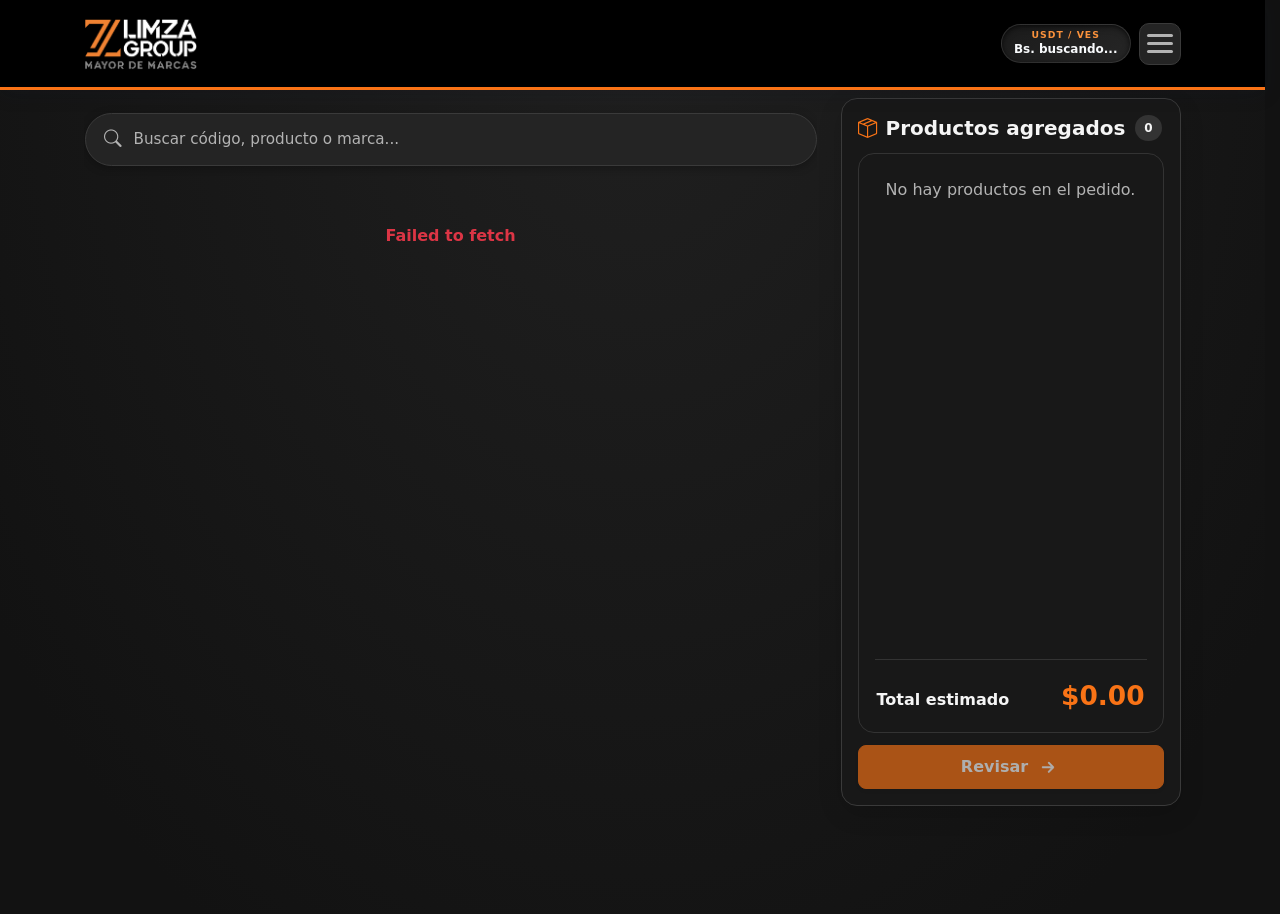
==== commit 4a99758c: "Add files via upload" ====
--- a/index.html
+++ b/index.html
@@ -1559,8 +1559,8 @@
   </div>
   <script src="https://cdn.jsdelivr.net/npm/bootstrap@5.3.2/dist/js/bootstrap.bundle.min.js"></script>
   <script src="./index-app.js"></script>
-  <!-- Tasa USDT manual leída de G1 en la hoja del catálogo. -->
+  <!-- Tasa USDT manual leída de historial usdt!E1. -->
   <script src="navigation.js"></script>
-  <script src="usdt-rate.js?v=8"></script>
+  <script src="usdt-rate.js?v=12"></script>
 </body>
 </html>
